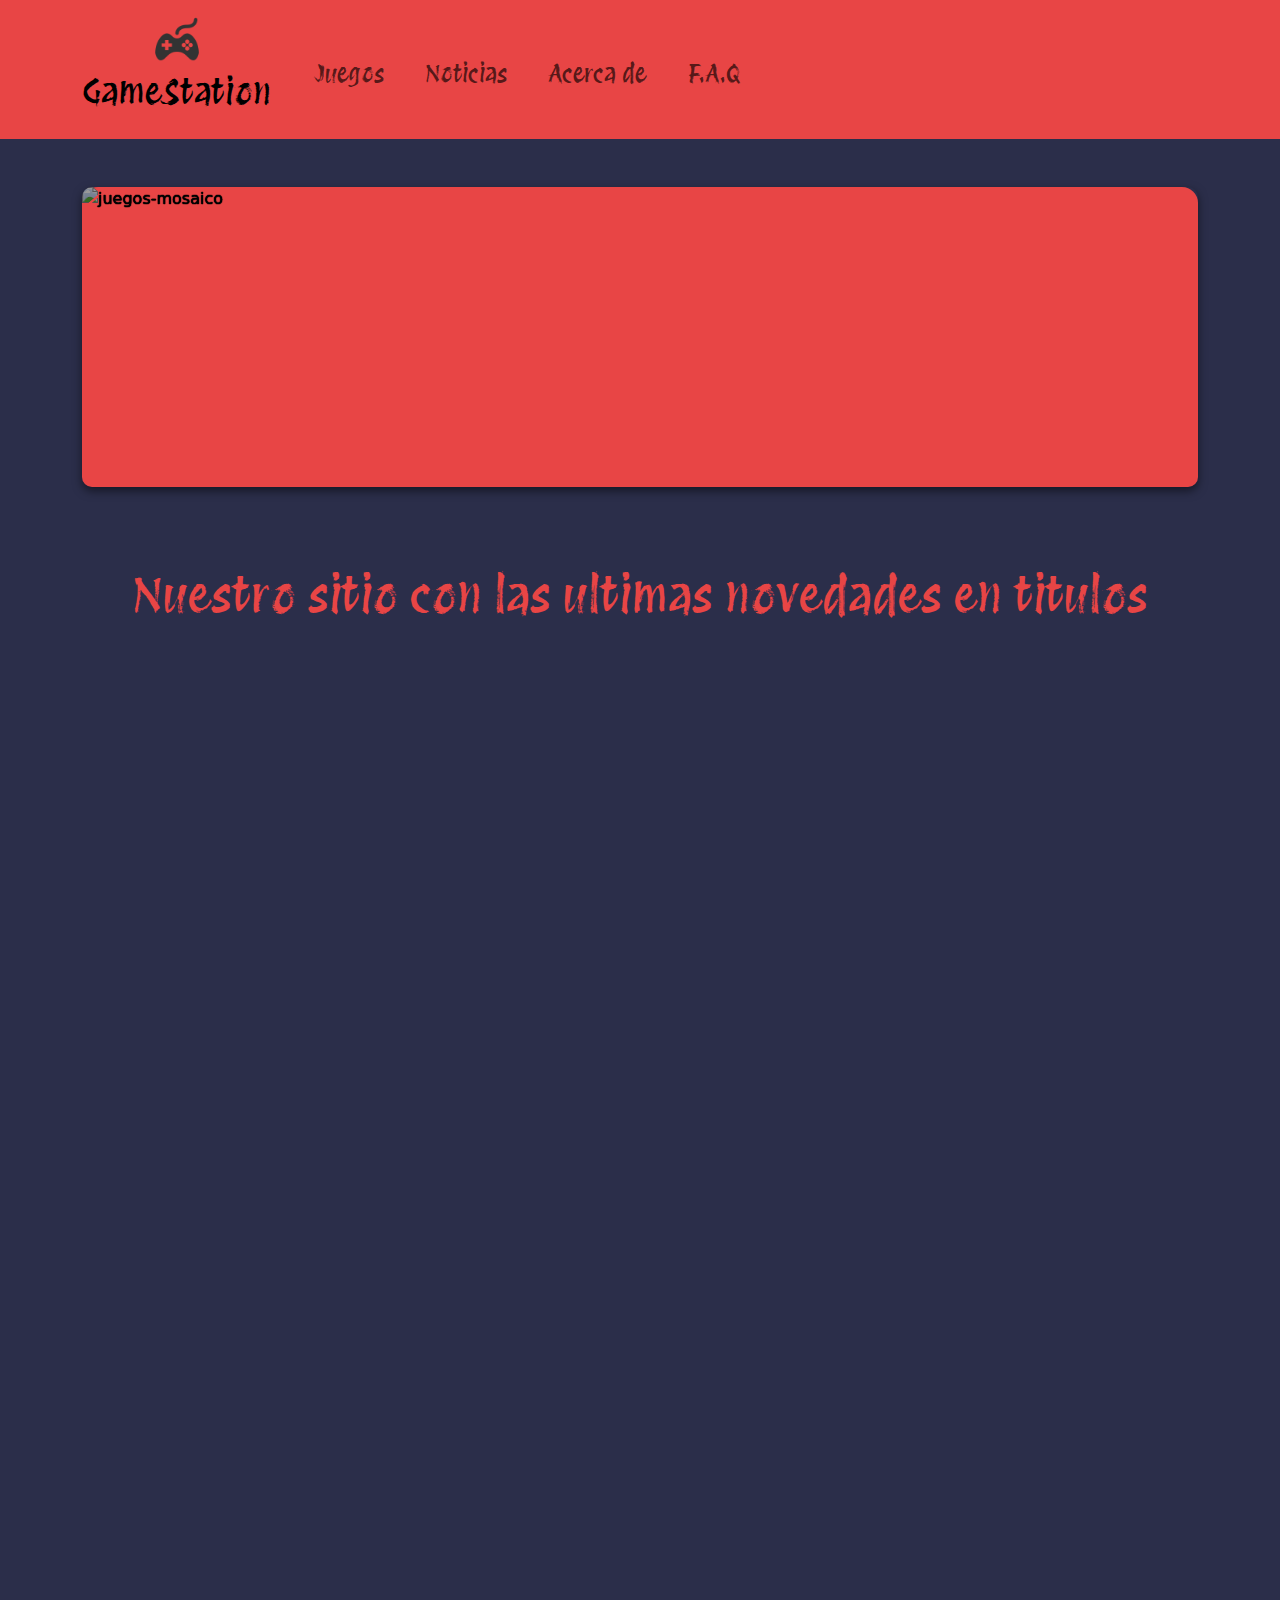
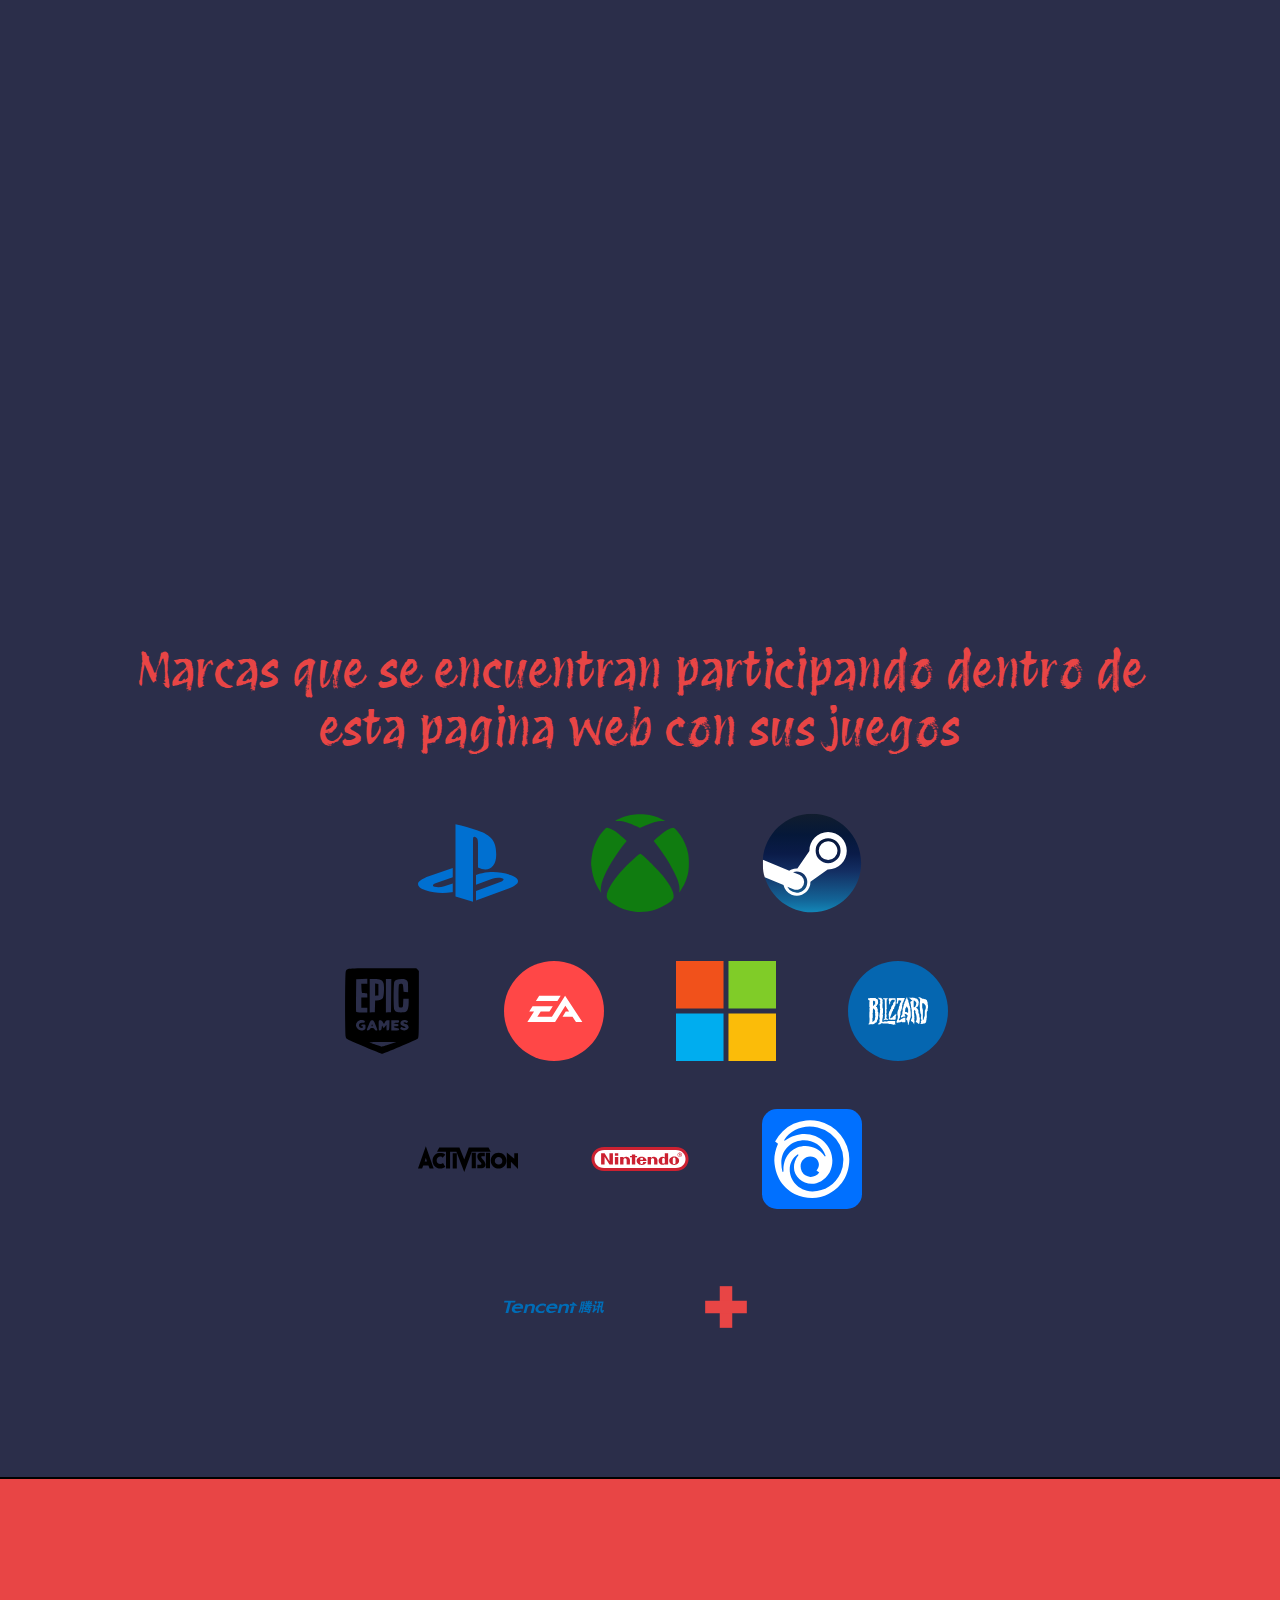
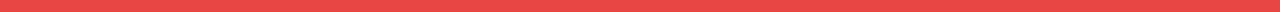
==== index.html @ c753f17c "Cambio de carousel en index, agregado nueva fuente y arreglos en games." ====
<!DOCTYPE html>
<html lang="en">

<head>
    <meta charset="UTF-8">
    <meta name="viewport" content="width=device-width, initial-scale=1.0">
    <link rel="stylesheet" href="colors.css" />
    <link href="https://cdn.jsdelivr.net/npm/bootstrap@5.3.3/dist/css/bootstrap.min.css" rel="stylesheet"
        integrity="sha384-QWTKZyjpPEjISv5WaRU9OFeRpok6YctnYmDr5pNlyT2bRjXh0JMhjY6hW+ALEwIH" crossorigin="anonymous">
    <link rel="preconnect" href="https://fonts.googleapis.com">
    <link rel="preconnect" href="https://fonts.gstatic.com" crossorigin>
    <link
        href="https://fonts.googleapis.com/css2?family=Bokor&family=Protest+Revolution&family=Rowdies:wght@300;400;700&display=swap"
        rel="stylesheet">
    <link rel="preconnect" href="https://fonts.googleapis.com">
    <link rel="preconnect" href="https://fonts.gstatic.com" crossorigin>
    <link
        href="https://fonts.googleapis.com/css2?family=Bokor&family=Nunito:ital,wght@0,200..1000;1,200..1000&family=Protest+Revolution&family=Rowdies:wght@300;400;700&display=swap"
        rel="stylesheet">
    <title>Principal</title>
</head>

<body>
    <header>
        <nav class="navbar navbar-expand-lg"
            style="background-color: var(--color-secondary); padding: 0px; padding-top: 10px;">
            <div class="container">
                <a class="navbar-brand" href="/">
                    <img src="img/gameIcon.png" alt="icon" width="50" height="50">
                    <p>GameStation</p>
                </a>
                <button class="navbar-toggler" type="button" data-bs-toggle="collapse"
                    data-bs-target="#navbarNavAltMarkup" aria-controls="navbarNavAltMarkup" aria-expanded="false"
                    aria-label="Toggle navigation">
                    <span class="navbar-toggler-icon"></span>
                </button>
                <div class="collapse navbar-collapse" id="navbarNavAltMarkup">
                    <div class="navbar-nav" style="gap: 25px;">
                        <a class="nav-link" aria-current="page" href="/games.html"> Juegos </a>
                        <a class="nav-link" href="/news.html"> Noticias </a>
                        <a class="nav-link" href="#">Acerca de</a>
                        <a class="nav-link" href="#">F.A.Q</a>
                    </div>
                </div>
            </div>
        </nav>
    </header>

    <main>
        <div class="container">
            <div class="main-container">
                <div id="carouselExampleSlidesOnly" class="carousel slide" data-bs-ride="carousel"
                    data-bs-interval="3000">

                    <div class="carousel-inner">
                        <div class="carousel-item active">
                            <div class="text-img-container">
                                <!-- Imagen (50%) -->
                                <img src="https://ik.imagekit.io/m3g4ID/1.jpeg?updatedAt=1732296100103"
                                    alt="juegos-mosaico">
                                <!-- Texto (50%) -->
                                <div class="content">
                                    <p class="carousel-textarea">Encuentra la información acerca de tus titulos
                                        favoritos e incluso mas actuales junto con toda las noticias diarias que salen
                                        en el mundo de los video juegos.</p>
                                    <div class="button-section">
                                        <button class="game-button">
                                            <a href="#noticias">Ver Noticias</a>
                                        </button>
                                    </div>
                                </div>
                            </div>
                        </div>
                        <div class="carousel-item">
                            <div class="text-img-container">
                                <img src="https://ik.imagekit.io/m3g4ID/Metaphor-ReFantazio-feature-2.jpg?updatedAt=1732296100268"
                                    alt="Metaphor-imagen">
                                <div class="content">
                                    <p class="carousel-textarea">Vuelve lo mejor de los videojuegos de rol con lugar en
                                        Reino Unido de Euchronia,
                                        un reino de fantasía medieval que refleja el mundo real contemporáneo, tras el
                                        asesinato de su antiguo Rey</p>
                                    <div class="button-section">
                                        <button class="game-button" data-slug="metaphor-refantazio">Ver
                                            detalles</button>
                                    </div>
                                </div>
                            </div>
                        </div>
                        <div class="carousel-item">
                            <div class="text-img-container">
                                <img src="https://ik.imagekit.io/m3g4ID/STALKER-2-Heart-of-Chornobyl-Review-PC.jpg?updatedAt=1732296100432"
                                    alt="Stalker-2-imagen">
                                <div class="content">
                                    <p class="carousel-textarea">Vuelve a encarnar a un stalker solitario explorando un
                                        mundo único y
                                        postapocalíptico en el que deberás decidir quién merece una bala en la sien o
                                        quién merece tu ayuda, la zona es un lugar peligroso y lleno de secretos por
                                        descubrir.</p>
                                    <div class="button-section">
                                        <button class="game-button" data-slug="stalker-2">Ver detalles</button>
                                    </div>
                                </div>
                            </div>
                        </div>
                    </div>

                    <div class="carousel-indicators">
                        <button type="button" data-bs-target="#carouselExampleIndicators" data-bs-slide-to="0"
                            class="active" aria-current="true" aria-label="Slide 1"></button>
                        <button type="button" data-bs-target="#carouselExampleIndicators" data-bs-slide-to="1"
                            aria-label="Slide 2"></button>
                        <button type="button" data-bs-target="#carouselExampleIndicators" data-bs-slide-to="2"
                            aria-label="Slide 3"></button>
                    </div>
                </div>

            </div>

            <div class="separate-container" id="noticias">
                <h1>Nuestro sitio con las ultimas novedades en titulos</h1>
            </div>

            <div class="row g-4">
                <div class="col-md-4 col-sm-6 fade-in-slide">
                    <a href="#" class="custom-card-link">
                        <div class="custom-card">
                            <img src="img/news/blackfriday.png" alt="black-friday">
                            <p>
                                <strong class="important-text">Se acercan ofertas infaltables.</strong>
                                las ofertas más esperadas de PlayStation para este Viernes Negro en EE.UU.
                            </p>
                            <h5>25 de noviembre de 2024</h5>
                        </div>
                    </a>
                </div>
                <div class="col-md-4 col-sm-6 fade-in-slide">
                    <a href="#" class="custom-card-link">
                        <div class="custom-card">
                            <img src="img/news/games_awards.png" alt="games-awards">
                            <p>
                                <strong class="important-text">¡The Games Awards!</strong>
                                El gran evento de videojuegos y premios, te contamos los grandes nominados.
                            </p>
                            <h5>19 de noviembre de 2024</h5>
                        </div>
                    </a>
                </div>
                <div class="col-md-4 col-sm-6 fade-in-slide">
                    <a href="#" class="custom-card-link">
                        <div class="custom-card">
                            <img src="img/news/flysim.png" alt="img-microsoft-fly-simulator">
                            <p>
                                <strong class="important-text">Ya esta disponible.</strong>
                                Llegó el el Flight Simulator 2024, más realista que nunca, y esto es lo que trae.
                            </p>
                            <h5>19 de noviembre de 2024</h5>
                        </div>
                    </a>
                </div>
                <div class="col-md-4 col-sm-6 fade-in-slide">
                    <a href="#" class="custom-card-link">
                        <div class="custom-card">
                            <img src="img/news/newsps5.png" alt="img-ps5">
                            <p>
                                <strong class="important-text">Proximamente.</strong>
                                Estos son los 20 nuevos juegos y 3 colores que llegan a la PlayStation 5.
                            </p>
                            <h5>25 de septiembre de 2024</h5>
                        </div>
                    </a>
                </div>
                <div class="col-md-4 col-sm-6 fade-in-slide">
                    <a href="#" class="custom-card-link">
                        <div class="custom-card">
                            <img src="img/news/astrobot.png" alt="img-astrobot">
                            <p>
                                <strong class="important-text">Lo ultimo de team Asobi.</strong>
                                Astro Bot en PlayStation 5: probamos el juego y dejamos nuestras impresiones.
                            </p>
                            <h5>10 de septiembre de 2024</h5>
                        </div>
                    </a>
                </div>
                <div class="col-md-4 col-sm-6 fade-in-slide">
                    <a href="#" class="custom-card-link">
                        <div class="custom-card">
                            <img src="img/news/echosofwisdom.png" alt="img-zelda-echosofwisdom">
                            <p>
                                <strong class="important-text">Adelanto.</strong>
                                The Legend of Zelda: Echoes of Wisdom: así será su mundo.
                            </p>
                            <h5>30 de agosto de 2024</h5>
                        </div>
                    </a>
                </div>
                <div class="col-md-4 col-sm-6 fade-in-slide">
                    <a href="#" class="custom-card-link">
                        <div class="custom-card">
                            <img src="img/news/starwars.png" alt="img-starwars-outlaws">
                            <p>
                                <strong class="important-text">Un despues de "él imperio contraataca".</strong>
                                Star Wars Outlaws: probamos el nuevo juego que te lleva directo a una galaxia muy lejana
                            </p>
                            <h5>27 de agosto de 2024</h5>
                        </div>
                    </a>
                </div>
                <div class="col-md-4 col-sm-6 fade-in-slide">
                    <a href="#" class="custom-card-link">
                        <div class="custom-card">
                            <img src="img/news/wukong.png" alt="img-black-mighty-wukong">
                            <p>
                                <strong class="important-text">Wukong de 2 millones.</strong>
                                Un juego chino rompió el récord histórico de jugadores simultáneos en Steam
                            </p>
                            <h5>20 de agosto de 2024</h5>
                        </div>
                    </a>
                </div>
                <div class="col-md-4 col-sm-6 fade-in-slide">
                    <a href="#" class="custom-card-link">
                        <div class="custom-card">
                            <img src="img/news/codbo6.png" alt="img-call-of-duty-bo6">
                            <p>
                                <strong class="important-text">GamePass dia 1.</strong>
                                El Call of Duty: Black Ops 6 estará disponible en Xbox Game Pass desde su debut
                            </p>
                            <h5>28 de mayo de 2024</h5>
                        </div>
                    </a>
                </div>
            </div>

            <div class="separate-container-2">
                <h2>Marcas que se encuentran participando dentro de esta pagina web con sus juegos</h2>
                <div class="company-icon">
                    <img src="img/playstation.svg" alt="playstation" width="100" height="100" />
                    <img src="img/xbox.svg" alt="discord" width="100" height="100" />
                    <img src="img/steam.svg" alt="steam" width="100" height="100" />
                </div>
                <div class="company-icon">
                    <img src="img/epic_games.svg" alt="epic_games" width="100" height="100" />
                    <img src="img/EA.svg" alt="electronic_arts" width="100" height="100" />
                    <img src="img/microsoft.svg" alt="microsoft" width="100" height="100" />
                    <img src="img/blizzard.svg" alt="blizzard_entertainment" width="100" height="100" />
                </div>
                <div class="company-icon">
                    <img src="img/activision.svg" alt="activision" width="100" height="100" />
                    <img src="img/nintendo.svg" alt="nintendo" width="100" height="100" />
                    <img src="img/ubi.svg" alt="ubisoft" width="100" height="100" />
                </div>
                <div class="company-icon">
                    <img src="img/tencent.svg" alt="tencent" width="100" height="100" />
                    <img src="img/plus.svg" alt="more" width="100" height="100" />
                </div>
            </div>
        </div>
    </main>

    <footer>

    </footer>

    <script src="https://cdnjs.cloudflare.com/ajax/libs/gsap/3.12.2/gsap.min.js"></script>

    <script src="https://cdn.jsdelivr.net/npm/@popperjs/core@2.11.8/dist/umd/popper.min.js"
        integrity="sha384-I7E8VVD/ismYTF4hNIPjVp/Zjvgyol6VFvRkX/vR+Vc4jQkC+hVqc2pM8ODewa9r"
        crossorigin="anonymous"></script>
    <script src="https://cdn.jsdelivr.net/npm/bootstrap@5.3.3/dist/js/bootstrap.bundle.min.js"
        integrity="sha384-YvpcrYf0tY3lHB60NNkmXc5s9fDVZLESaAA55NDzOxhy9GkcIdslK1eN7N6jIeHz"
        crossorigin="anonymous"></script>
    <script type="module" src="JS/getGameBySlug.js"></script>

</body>

</html>
---- colors.css ----
/*

<link rel="preconnect" href="https://fonts.googleapis.com">
<link rel="preconnect" href="https://fonts.gstatic.com" crossorigin>
<link href="https://fonts.googleapis.com/css2?family=Bokor&family=Nunito:ital,wght@0,200..1000;1,200..1000&family=Protest+Revolution&family=Rowdies:wght@300;400;700&display=swap" rel="stylesheet">

.rowdies-light {
  font-family: "Rowdies", serif;
  font-weight: 300;
  font-style: normal;
}

.rowdies-regular {
  font-family: "Rowdies", serif;
  font-weight: 400;
  font-style: normal;
}

.rowdies-bold {
  font-family: "Rowdies", serif;
  font-weight: 700;
  font-style: normal;
}


*/
:root {
  --color-primary: #2b2e4a;
  --color-secondary: #e84545;
  --color-tertiary: #903749;
  --color-quaternary: #53354a;
  margin: 0;
  padding: 0;
  box-sizing: border-box;
}

/* GLOBAL */

header {
  font-family: "Protest Revolution", sans-serif !important;
  font-weight: 400 !important;
  font-style: normal !important;
  font-size: 24px !important;
}

main {
  display: flex;
  align-items: center;
  flex-direction: column;
  width: 100%;
  min-height: 100vh;
  background-color: #2b2e4a;
  background-image: url("https://www.transparenttextures.com/patterns/asfalt-light.png");
}

footer {
  width: 100%;
  min-height: 15vh;
  background-color: var(--color-secondary);
  border-top: 2px solid black;
}

button {
  border: none;
  background-color: transparent !important;
}

/* INDEX */

.navbar {
  margin: 0 !important;
}

main .container {
  margin-top: 3rem !important;
  margin-bottom: 3rem !important;
  text-shadow: 0 0 1px black, 0 0 1px black, 0 0 1px black;
  color: black;
}

.container .navbar-brand {
  font-size: 35px !important;
  display: flex;
  flex-direction: column;
  align-items: center;
  margin-right: 35px !important;
}

.dropdown-menu {
  transition: all 1s ease-in-out;
}

.dropdown-item {
  transition: all 0.5s ease-in-out;
}

.dropdown-item:hover {
  background-color: #2b2e4a !important;
  color: white !important;
}

.main-container {
  position: relative;
  width: 100%;
  height: 300px;
  border-radius: 10px;
  box-shadow: 0 4px 10px rgba(0, 0, 0, 0.5);
  transition: all 0.4s ease-in-out;
  overflow: hidden;
}

.main-container:hover {
  box-shadow: 0 0 30px 15px rgba(232, 69, 69, 0.6);
  height: 400px;
  animation: glowPulse 2s infinite;
}

.custom-card {
  color: #e84545b7;
  border: 2px solid var(--color-secondary);
  border-radius: 8px;
  box-shadow: 0 4px 20px rgba(0, 0, 0, 0.7);
  text-align: center;
  transition: transform 0.2s ease-in-out, opacity 0.3s ease-in-out;
  overflow: hidden;
  margin: 10px;
  user-select: none;
  cursor: pointer;
  font-family: "Nunito", serif !important;
  font-optical-sizing: auto !important;
  font-weight: 400 !important;
  font-style: normal !important;
  font-size: 20px;
  height: 450px;
}

.custom-card-link {
  text-decoration: none;
  color: inherit;
  display: block;
}

.custom-card:hover {
  transform: scale(1.1);
  color: #e84545;
}

.custom-card img {
  max-width: 100%;
  height: auto;
  border-radius: 5px;
  margin-bottom: 10px;
  width: 415px;
}

.custom-card p {
  margin: 10px;
}

.custom-card h5 {
  color: grey;
  font-size: 14px;
  margin-top: 30px;
  margin-bottom: 0 !important;
}

.carousel-textarea {
  margin-bottom: 0 !important;
  padding: 0.8rem;
  font-family: "Nunito", serif !important;
  font-optical-sizing: auto !important;
  font-weight: 400 !important;
  font-style: normal !important;
  font-size: 18px;
}

.text-img-container {
  display: flex;
  align-items: center;
  justify-content: space-between;
  height: 400px;
  background-color: var(--color-secondary);
  border-radius: 16px;
}

.text-img-container img {
  position: absolute;
  top: 0;
  left: 0;
  width: 100%;
  height: 100%;
  object-fit: cover;
  filter: brightness(0.6);
}

.text-img-container .content {
  position: relative;
  display: flex;
  align-items: center;
  margin-top: auto;
  bottom: 0;
  z-index: 1;
  color: white;
  padding: 20px;
  font-family: "Nunito", serif !important;
  font-optical-sizing: auto;
  font-weight: 400;
  font-style: normal;
}

.separate-container {
  width: 100%;
  text-align: center;
  margin-bottom: 4.5rem;
  margin-top: 4.5rem;
  font-family: "Protest Revolution", sans-serif !important;
  font-weight: 400 !important;
  font-style: normal !important;
  font-size: 24px !important;
}

.separate-container-2 {
  width: 100%;
  text-align: center;
  margin-bottom: 4.5rem;
  margin-top: 4.5rem;
  font-family: "Protest Revolution", sans-serif !important;
  font-weight: 400 !important;
  font-style: normal !important;
  font-size: 24px !important;
}

.button-section {
  z-index: 2;
}

.button-section .game-button {
  font-family: "Nunito", serif !important;
  font-optical-sizing: auto !important;
  font-weight: 800 !important;
  font-style: normal !important;
  font-size: 20px;
  color: var(--color-secondary);
  border: 1px solid var(--color-secondary);
  padding: .45rem;
  border-radius: 10px;
}

.game-button a {
  text-decoration: none;
  color: var(--color-secondary);
}

.carousel-inner {
  user-select: none !important;
}

.separate-container-2 h2 {
  padding: 0.5rem;
  color: var(--color-secondary);
  text-shadow: -1px -1px 0 var(--color-primary),
    /* Sombra superior izquierda */ 1px -1px 0 var(--color-primary),
    /* Sombra superior derecha */ -1px 1px 0 var(--color-primary),
    /* Sombra inferior izquierda */ 1px 1px 0 var(--color-primary); /* Sombra inferior derecha */
  font-size: 3rem;
  margin-bottom: 2rem;
  user-select: none;
}

.separate-container h1 {
  padding: 0.5rem;
  color: var(--color-secondary);
  text-shadow: -1px -1px 0 var(--color-primary),
    /* Sombra superior izquierda */ 1px -1px 0 var(--color-primary),
    /* Sombra superior derecha */ -1px 1px 0 var(--color-primary),
    /* Sombra inferior izquierda */ 1px 1px 0 var(--color-primary); /* Sombra inferior derecha */
  user-select: none;
  font-size: 3rem;
}

.important-text {
  text-shadow: 0 0 2px black, 0 0 2px black, 0 0 2px black;
}

.fade-in-slide {
  opacity: 0;
  transform: translateY(50px);
  animation: fadeSlideIn 1s ease-out forwards;
}

.company-icon {
  display: flex;
  gap: 3em;
  justify-content: center;
  margin-top: 2em;
}

@keyframes glowPulse {
  0% {
    box-shadow: 0 0 20px 10px rgba(232, 69, 69, 0.4);
  }
  50% {
    box-shadow: 0 0 40px 20px rgba(232, 69, 69, 0.8);
  }
  100% {
    box-shadow: 0 0 20px 10px rgba(232, 69, 69, 0.4);
  }
}

@keyframes fadeSlideIn {
  from {
    opacity: 0;
    transform: translateY(150px);
  }
  to {
    opacity: 1;
    transform: translateY(0);
  }
}

/* Añade un retraso progresivo para los elementos */
.fade-in-slide:nth-child(1) {
  animation-delay: 0.2s;
}
.fade-in-slide:nth-child(2) {
  animation-delay: 0.4s;
}
.fade-in-slide:nth-child(3) {
  animation-delay: 0.6s;
}
.fade-in-slide:nth-child(4) {
  animation-delay: 0.8s;
}
.fade-in-slide:nth-child(5) {
  animation-delay: 1s;
}
.fade-in-slide:nth-child(6) {
  animation-delay: 1.2s;
}
.fade-in-slide:nth-child(7) {
  animation-delay: 1.4s;
}
.fade-in-slide:nth-child(8) {
  animation-delay: 1.6s;
}
.fade-in-slide:nth-child(9) {
  animation-delay: 1.8s;
}

/* GAMES */

.main {
  text-align: center;
  width: 100%;
  min-height: 100vh;
  background-color: #2b2e4a;
  background-image: url("https://www.transparenttextures.com/patterns/asfalt-light.png");
}

.game {
  margin: 20px;
  padding: 10px;
  border: 1px solid #ddd;
}

.game img {
  width: 100px;
  height: 100px;
  object-fit: cover;
}

.game-list {
  display: flex;
  flex-wrap: wrap;
  gap: 15px;
  max-width: 1200px;
  margin: 0 auto;
  padding: 20px;
  justify-content: center;
}

.game-card {
  transition: transform 0.3s ease, box-shadow 0.3s ease;
  border: none;
  overflow: hidden;
  position: relative;
  height: 100% !important;
}

.game-card .card-img {
  width: 100%;
  height: 200px;
  object-fit: cover;
  transition: transform 1s ease;
}

.game-card:hover {
  transform: perspective(1000px) rotateX(7deg) rotateY(-7deg);
  box-shadow: 0 15px 30px rgba(0, 0, 0, 0.4);
  cursor: pointer;
}

.game-card:hover .card-img {
  transform: scale(1.05);
}

.game-card .card-img {
  object-fit: cover;
  height: 100%;
  filter: brightness(70%);
}

.card-title {
  position: absolute;
  display: flex;
  justify-content: center;
  align-items: center;
  bottom: 0;
  left: 0;
  width: 100%;
  height: 100%;
  transform: translateY(100%);
  opacity: 0;
  font-size: 1.25rem;
  background-color: rgba(0, 0, 0, .4);
  padding: 5px 10px;
  border-radius: 5px;
  margin-bottom: 0 !important;
  transition: transform 0.3s ease, opacity 0.3s ease;
  font-family: "Nunito", serif !important;
  font-optical-sizing: auto;
  font-weight: 400;
  font-size: 24px;
  font-style: normal;
}

.card-img-overlay:hover .card-title {
  transform: translateY(0);
  opacity: 1;
}

/* GAME DETAILS */

.container .game-details-side {
  display: flex;
  justify-content: center;
  align-items: center;
  text-align: center;
  color: var(--color-secondary);
}

.card-body {
  display: flex;
  flex-direction: column;
  align-items: center;
}

.metacritic-media {
  padding: 1em;
  border-radius: 0.5em;
  border: 1px solid black;
}

.card-img-top {
  width: 600px !important;
  height: 400px;
}
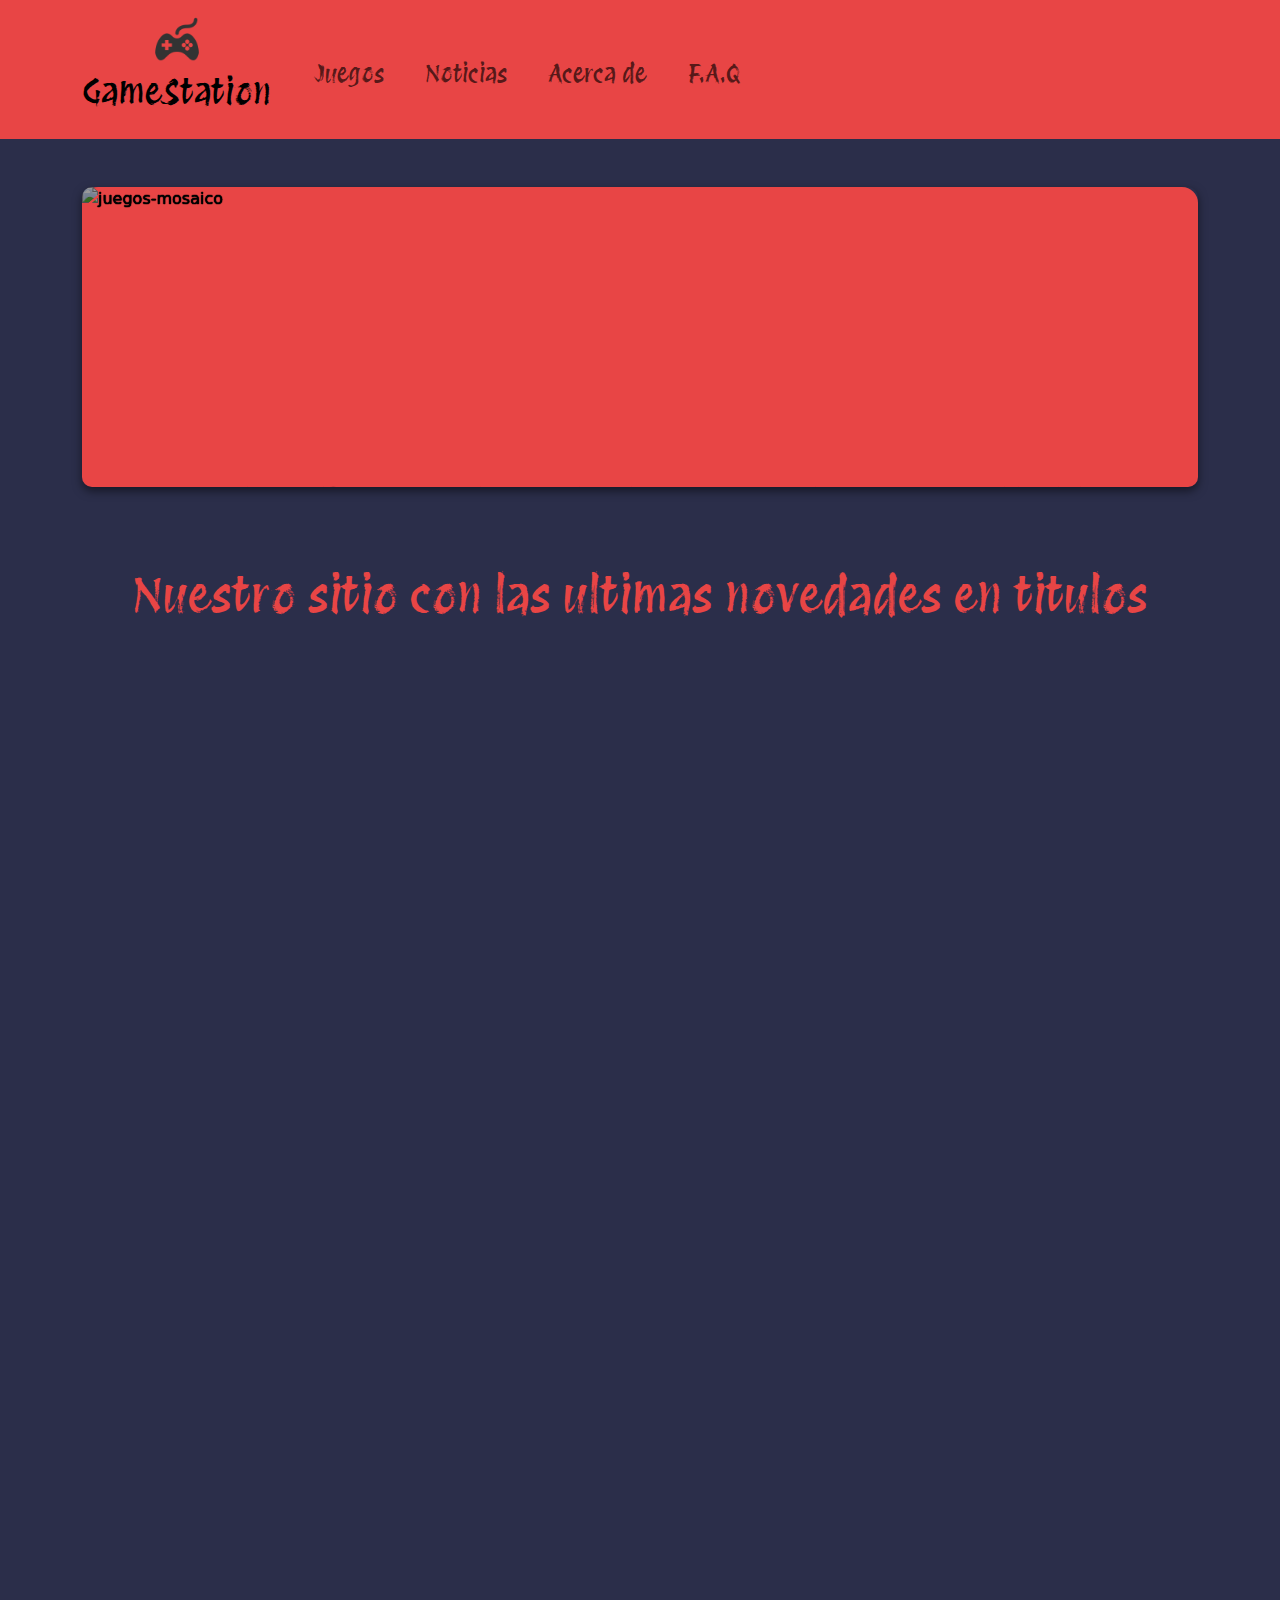
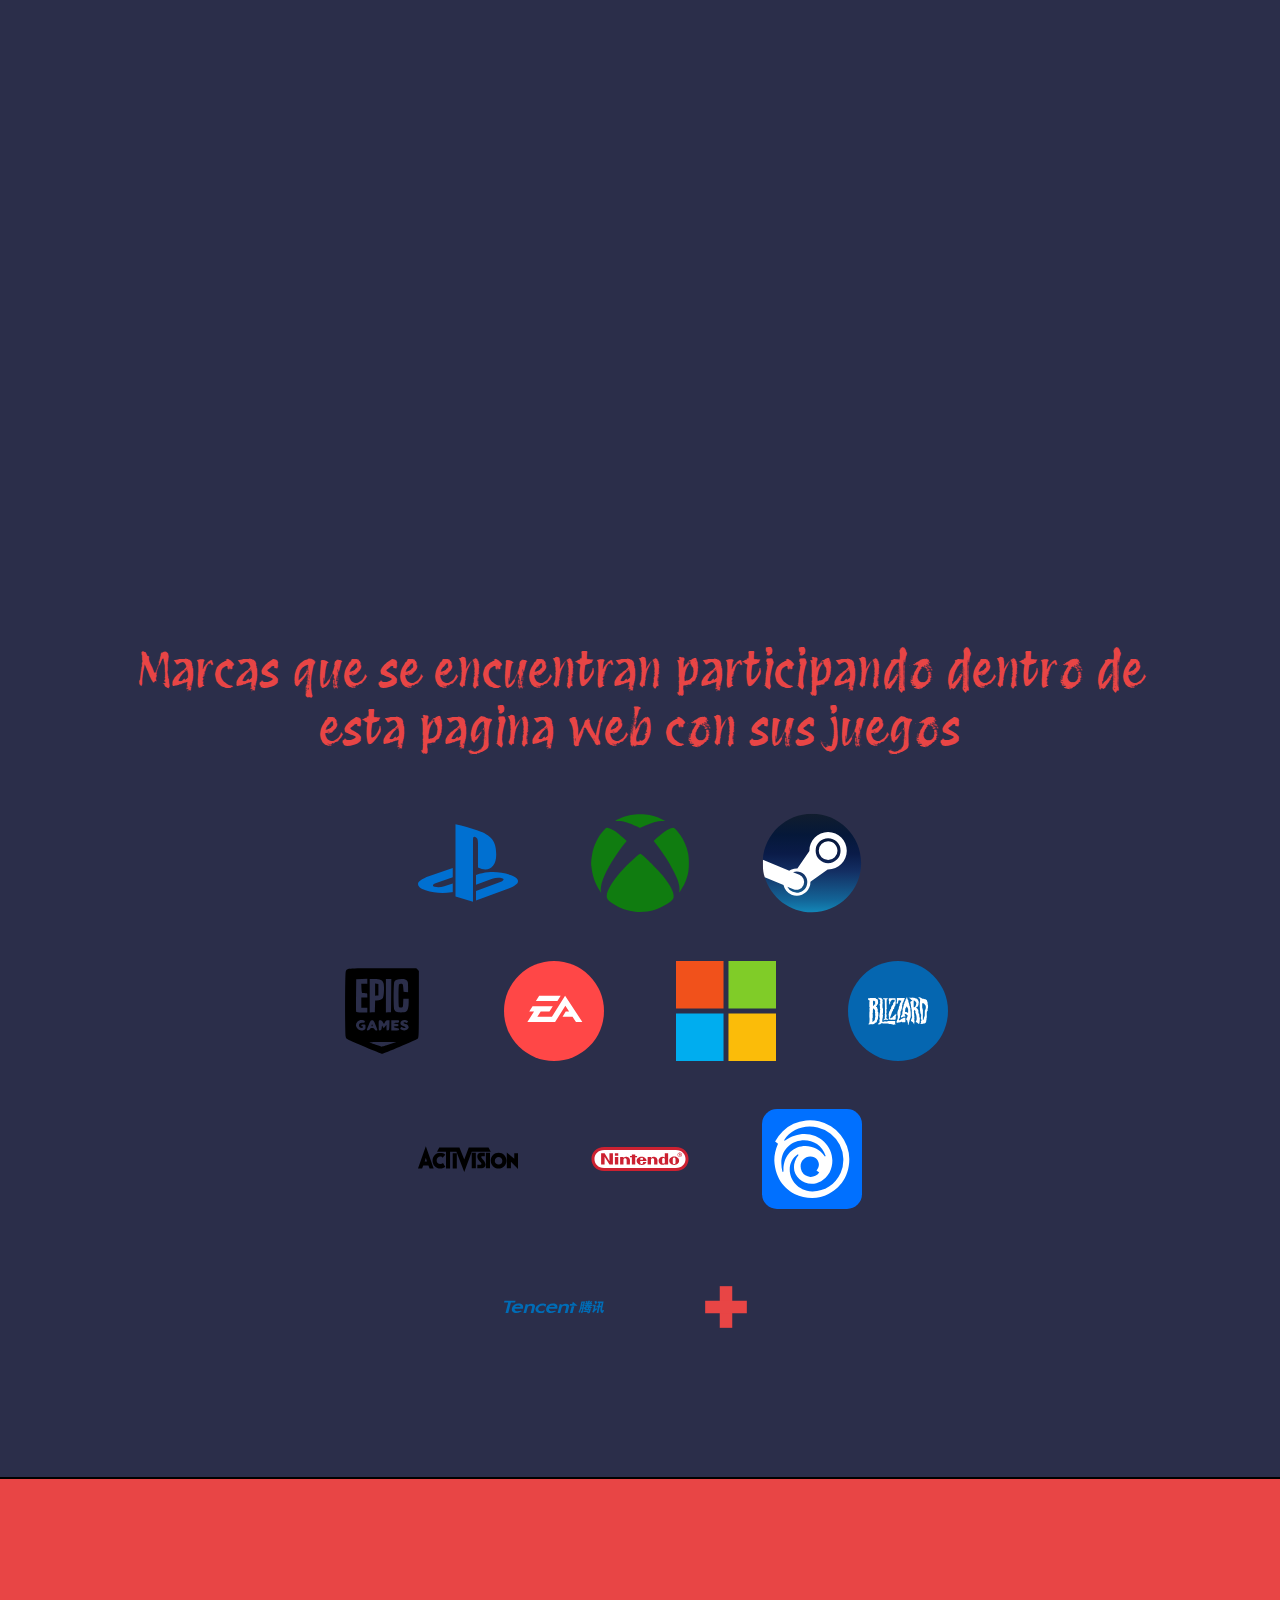
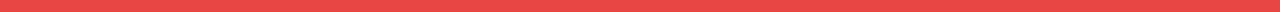
==== commit b565f712: "Cambios scripts con busqueda en input y cambios de estilos." ====
--- a/index.html
+++ b/index.html
@@ -65,7 +65,7 @@
                                         en el mundo de los video juegos.</p>
                                     <div class="button-section">
                                         <button class="game-button">
-                                            <a href="#noticias">Ver Noticias</a>
+                                            <a href="#noticias">VER MAS</a>
                                         </button>
                                     </div>
                                 </div>
@@ -81,8 +81,9 @@
                                         un reino de fantasía medieval que refleja el mundo real contemporáneo, tras el
                                         asesinato de su antiguo Rey</p>
                                     <div class="button-section">
-                                        <button class="game-button" data-slug="metaphor-refantazio">Ver
-                                            detalles</button>
+                                        <button class="game-button" data-slug="metaphor-refantazio">
+                                            <a href="#">VER MAS</a>
+                                        </button>
                                     </div>
                                 </div>
                             </div>
@@ -98,7 +99,9 @@
                                         quién merece tu ayuda, la zona es un lugar peligroso y lleno de secretos por
                                         descubrir.</p>
                                     <div class="button-section">
-                                        <button class="game-button" data-slug="stalker-2">Ver detalles</button>
+                                        <button class="game-button" data-slug="stalker-2">
+                                            <a href="#">VER MAS</a>
+                                        </button>
                                     </div>
                                 </div>
                             </div>
--- a/colors.css
+++ b/colors.css
@@ -166,12 +166,12 @@
 
 .carousel-textarea {
   margin-bottom: 0 !important;
-  padding: 0.8rem;
   font-family: "Nunito", serif !important;
   font-optical-sizing: auto !important;
-  font-weight: 400 !important;
+  font-weight: 800 !important;
   font-style: normal !important;
   font-size: 18px;
+  text-shadow: 0 0 2px black, 0 0 2px black, 0 0 2px black;
 }
 
 .text-img-container {
@@ -196,12 +196,13 @@
 .text-img-container .content {
   position: relative;
   display: flex;
-  align-items: center;
+  flex-direction: column;
+  align-items: end;
   margin-top: auto;
   bottom: 0;
   z-index: 1;
   color: white;
-  padding: 20px;
+  padding: 5px 50px 5px 50px;
   font-family: "Nunito", serif !important;
   font-optical-sizing: auto;
   font-weight: 400;
@@ -240,15 +241,21 @@
   font-weight: 800 !important;
   font-style: normal !important;
   font-size: 20px;
-  color: var(--color-secondary);
-  border: 1px solid var(--color-secondary);
-  padding: .45rem;
+  color: white;
+  padding: 0.45rem;
   border-radius: 10px;
 }
 
 .game-button a {
   text-decoration: none;
   color: var(--color-secondary);
+  text-shadow: 0 0 2px black, 0 0 2px black, 0 0 2px black;
+  transition: color 0.5s ease-in-out;
+}
+
+.game-button a:hover {
+  text-decoration: none;
+  color: white;
 }
 
 .carousel-inner {
@@ -357,6 +364,14 @@
   background-image: url("https://www.transparenttextures.com/patterns/asfalt-light.png");
 }
 
+.main h1 {
+  font-weight: 400 !important;
+  color: var(--color-secondary);
+  font-family: "Protest Revolution", sans-serif !important;
+  font-style: normal;
+  padding: 2rem;
+}
+
 .game {
   margin: 20px;
   padding: 10px;
@@ -422,7 +437,7 @@
   transform: translateY(100%);
   opacity: 0;
   font-size: 1.25rem;
-  background-color: rgba(0, 0, 0, .4);
+  background-color: rgba(0, 0, 0, 0.4);
   padding: 5px 10px;
   border-radius: 5px;
   margin-bottom: 0 !important;
@@ -465,3 +480,48 @@
   width: 600px !important;
   height: 400px;
 }
+
+.input-group {
+  position: relative;
+  display: flex;
+  width: 25% !important;
+  align-items: center;
+  margin: auto !important;
+  margin-bottom: 1rem !important;
+}
+
+@media (max-width: 768px) {
+  .separate-container h1 {
+    font-size: 2.5rem;
+  }
+
+  .separate-container-2 h2 {
+    font-size: 2.5rem;
+  }
+
+  .company-icon {
+    gap: 2em;
+    margin-top: 1em;
+  }
+
+  .company-icon img {
+    width: 75px;
+    height: 75px;
+  }
+}
+
+@media (max-width: 490px) {
+  .separate-container-2 h2 {
+    font-size: 2rem;
+  }
+
+  .company-icon {
+    gap: 1.5em;
+    margin-top: .5em;
+  }
+
+  .company-icon img {
+    width: 50px;
+    height: 50px;
+  }
+}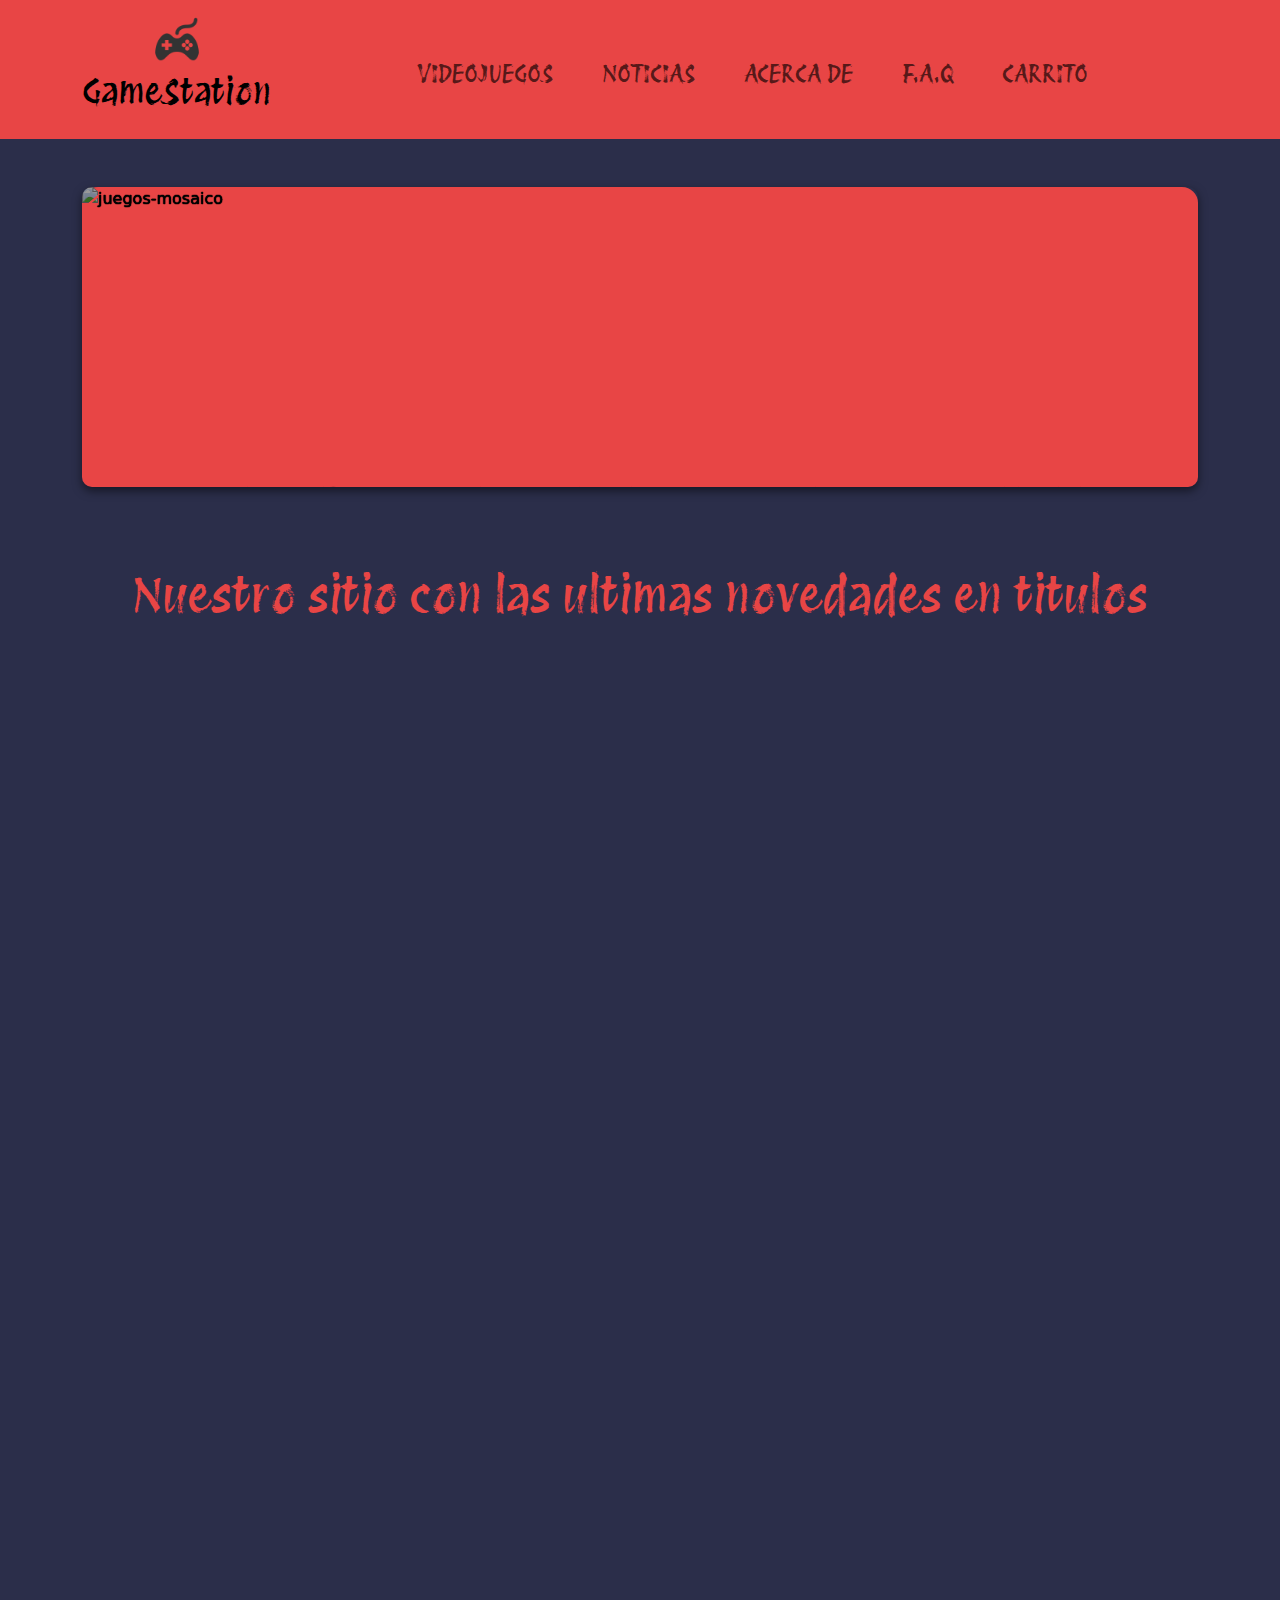
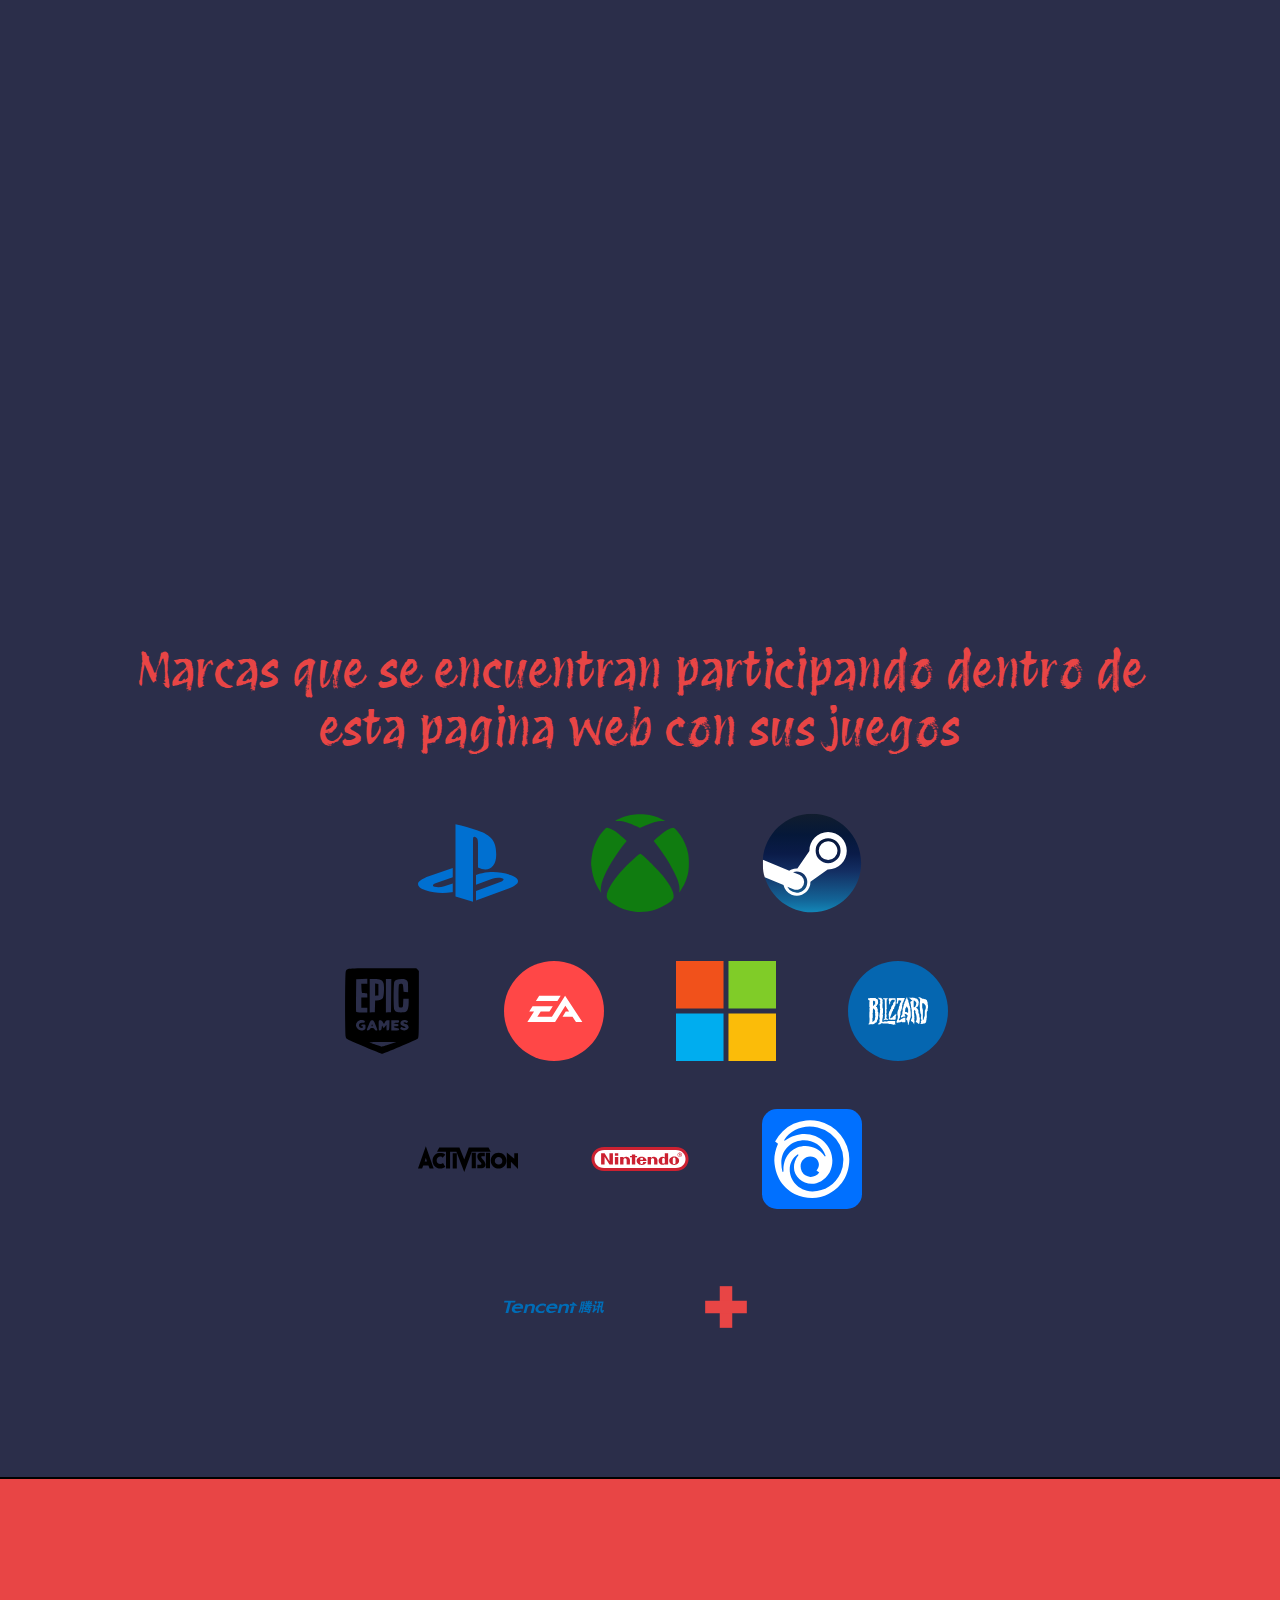
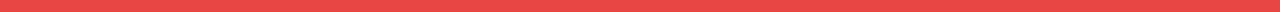
==== commit 37354f19: "Agregados iconos de cada pagina, cambios en js de detalles de juegos y cambios html" ====
--- a/index.html
+++ b/index.html
@@ -17,6 +17,7 @@
     <link
         href="https://fonts.googleapis.com/css2?family=Bokor&family=Nunito:ital,wght@0,200..1000;1,200..1000&family=Protest+Revolution&family=Rowdies:wght@300;400;700&display=swap"
         rel="stylesheet">
+        <link rel="icon" href="img/gameIcon.png" type="image/icon">
     <title>Principal</title>
 </head>
 
@@ -34,12 +35,13 @@
                     aria-label="Toggle navigation">
                     <span class="navbar-toggler-icon"></span>
                 </button>
-                <div class="collapse navbar-collapse" id="navbarNavAltMarkup">
-                    <div class="navbar-nav" style="gap: 25px;">
-                        <a class="nav-link" aria-current="page" href="/games.html"> Juegos </a>
-                        <a class="nav-link" href="/news.html"> Noticias </a>
-                        <a class="nav-link" href="#">Acerca de</a>
+                <div class="collapse navbar-collapse" id="navbarNavAltMarkup" style="justify-content: center;">
+                    <div class="navbar-nav" style="gap: 5rem;">
+                        <a class="nav-link" aria-current="page" href="/games.html"> VIDEOJUEGOS </a>
+                        <a class="nav-link" href="/news.html"> NOTICIAS </a>
+                        <a class="nav-link" href="#">ACERCA DE</a>
                         <a class="nav-link" href="#">F.A.Q</a>
+                        <button class="nav-link">CARRITO</button>
                     </div>
                 </div>
             </div>
--- a/colors.css
+++ b/colors.css
@@ -69,6 +69,10 @@
 
 .navbar {
   margin: 0 !important;
+}
+
+.nav-link:focus, .nav-link:hover {
+  color: white !important;
 }
 
 main .container {
@@ -425,40 +429,68 @@
   filter: brightness(70%);
 }
 
+.card-img-overlay {
+  position: relative;
+  display: flex;
+  flex-direction: column;
+  justify-content: center;
+  align-items: center;
+  overflow: hidden;
+  transition: background 0.4s ease-in-out;
+}
+
 .card-title {
-  position: absolute;
-  display: flex;
-  justify-content: center;
-  align-items: center;
-  bottom: 0;
-  left: 0;
-  width: 100%;
-  height: 100%;
+  position: relative;
   transform: translateY(100%);
   opacity: 0;
   font-size: 1.25rem;
-  background-color: rgba(0, 0, 0, 0.4);
-  padding: 5px 10px;
+  color: white;
+  padding: 10px 15px;
   border-radius: 5px;
-  margin-bottom: 0 !important;
+  margin-bottom: 10px;
+  font-family: "Nunito", serif !important;
+  font-weight: 400;
+  font-size: 22px;
+  font-style: normal;
   transition: transform 0.3s ease, opacity 0.3s ease;
+}
+
+.add-item-btn {
+  position: relative;
+  transform: translateY(100%);
+  opacity: 0;
+  padding: 10px 20px;
+  color: #fff;
+  border: none;
+  border-radius: 5px;
   font-family: "Nunito", serif !important;
-  font-optical-sizing: auto;
-  font-weight: 400;
-  font-size: 24px;
-  font-style: normal;
-}
-
-.card-img-overlay:hover .card-title {
+  font-weight: 300;
+  font-size: 16px;
+  font-style: normal;
+  border: 1px solid var(--color-secondary);
+  margin-top: 1.5rem;
+  transition: transform 0.3s ease, opacity 0.3s ease, color 0.3s ease;
+}
+
+.card-img-overlay:hover .card-title,
+.card-img-overlay:hover .add-item-btn {
   transform: translateY(0);
   opacity: 1;
 }
 
+.card-img-overlay:hover {
+  background-color: rgba(0, 0, 0, 0.3);
+}
+
+.add-item-btn:hover {
+  color: var(--color-secondary);
+}
+
 /* GAME DETAILS */
 
 .container .game-details-side {
   display: flex;
-  justify-content: center;
+  justify-content: space-around;
   align-items: center;
   text-align: center;
   color: var(--color-secondary);
@@ -466,8 +498,12 @@
 
 .card-body {
   display: flex;
+  flex: none !important;
   flex-direction: column;
   align-items: center;
+  gap: 15px;
+  font-family: "Nunito", serif !important;
+  font-style: normal;
 }
 
 .metacritic-media {
@@ -478,7 +514,60 @@
 
 .card-img-top {
   width: 600px !important;
-  height: 400px;
+  height: 500px !important;
+  object-fit: cover;
+  border-radius: 0.7rem;
+  transition: transform 0.3s ease-in-out;
+}
+
+.card-img-top:hover {
+  transform: scale(1.02);
+}
+
+.toggle-btn {
+  color: var(--color-secondary) !important;
+  text-shadow: 0 0 1px black, 0 0 1px black, 0 0 1px black;
+}
+
+.description {
+  display: flex;
+  max-width: 800px;
+  flex-direction: column;
+  align-items: center;
+  margin: auto;
+  margin-top: 3rem !important;
+}
+
+.description h2 {
+  color: var(--color-secondary);
+}
+
+.description-text {
+  text-align: center;
+  overflow: hidden;
+  display: -webkit-box;
+  -webkit-line-clamp: 3;
+  -webkit-box-orient: vertical;
+  text-overflow: ellipsis;
+  line-height: 1.5rem;
+  max-height: 600px !important;
+  transition: all 0.3s ease-in-out;
+  color: var(--color-secondary);
+  font-weight: 600;
+}
+
+.toggle-btn {
+  background-color: #007bff;
+  color: white;
+  border: none;
+  padding: 0.5rem 1rem;
+  margin-top: 1rem;
+  cursor: pointer;
+  border-radius: 5px;
+}
+
+.toggle-btn:hover {
+  background-color: #0056b3;
 }
 
 .input-group {
@@ -488,6 +577,73 @@
   align-items: center;
   margin: auto !important;
   margin-bottom: 1rem !important;
+}
+
+.input-group .form-control {
+  border-color: var(--color-secondary);
+}
+
+.input-group .btn {
+  border-color: var(--color-secondary);
+  color: var(--color-secondary) !important;
+}
+
+.input-group .form-control:focus {
+  border-color: var(--color-secondary);
+  box-shadow: 0 0 5px rgba(232, 69, 69, 0.7);
+}
+
+.input-group .btn:hover {
+  color: #ffffff !important;
+  border-top-color: #ffffff;
+  border-bottom-color: #ffffff;
+  border-right-color: #ffffff;
+}
+
+.pagination-section {
+  display: flex;
+  align-items: center;
+  justify-content: center;
+  margin-bottom: 2rem;
+  gap: 25px;
+}
+
+.page-btn {
+  font-weight: 400 !important;
+  color: var(--color-secondary);
+  font-family: "Protest Revolution", sans-serif !important;
+  font-style: normal;
+  font-size: 1.5rem;
+  transition: color 0.3s ease-in-out;
+}
+
+.page-btn:hover {
+  color: white;
+}
+
+.pagination {
+  font-weight: 400 !important;
+  color: var(--color-primary);
+  font-family: "Protest Revolution", sans-serif !important;
+  font-style: normal;
+  font-size: 1.5rem;
+  padding: 0 10px 0 10px !important;
+  background-color: white;
+  border-radius: 5px;
+  user-select: none;
+}
+
+@media (max-width: 1400px) {
+  .navbar-nav {
+    gap: 2rem !important;
+  }
+}
+
+@media (max-width: 992px) {
+  .navbar-nav {
+    align-items: center;
+    gap: 1rem !important;
+  }
 }
 
 @media (max-width: 768px) {
@@ -517,11 +673,11 @@
 
   .company-icon {
     gap: 1.5em;
-    margin-top: .5em;
+    margin-top: 0.5em;
   }
 
   .company-icon img {
     width: 50px;
     height: 50px;
   }
-}+}
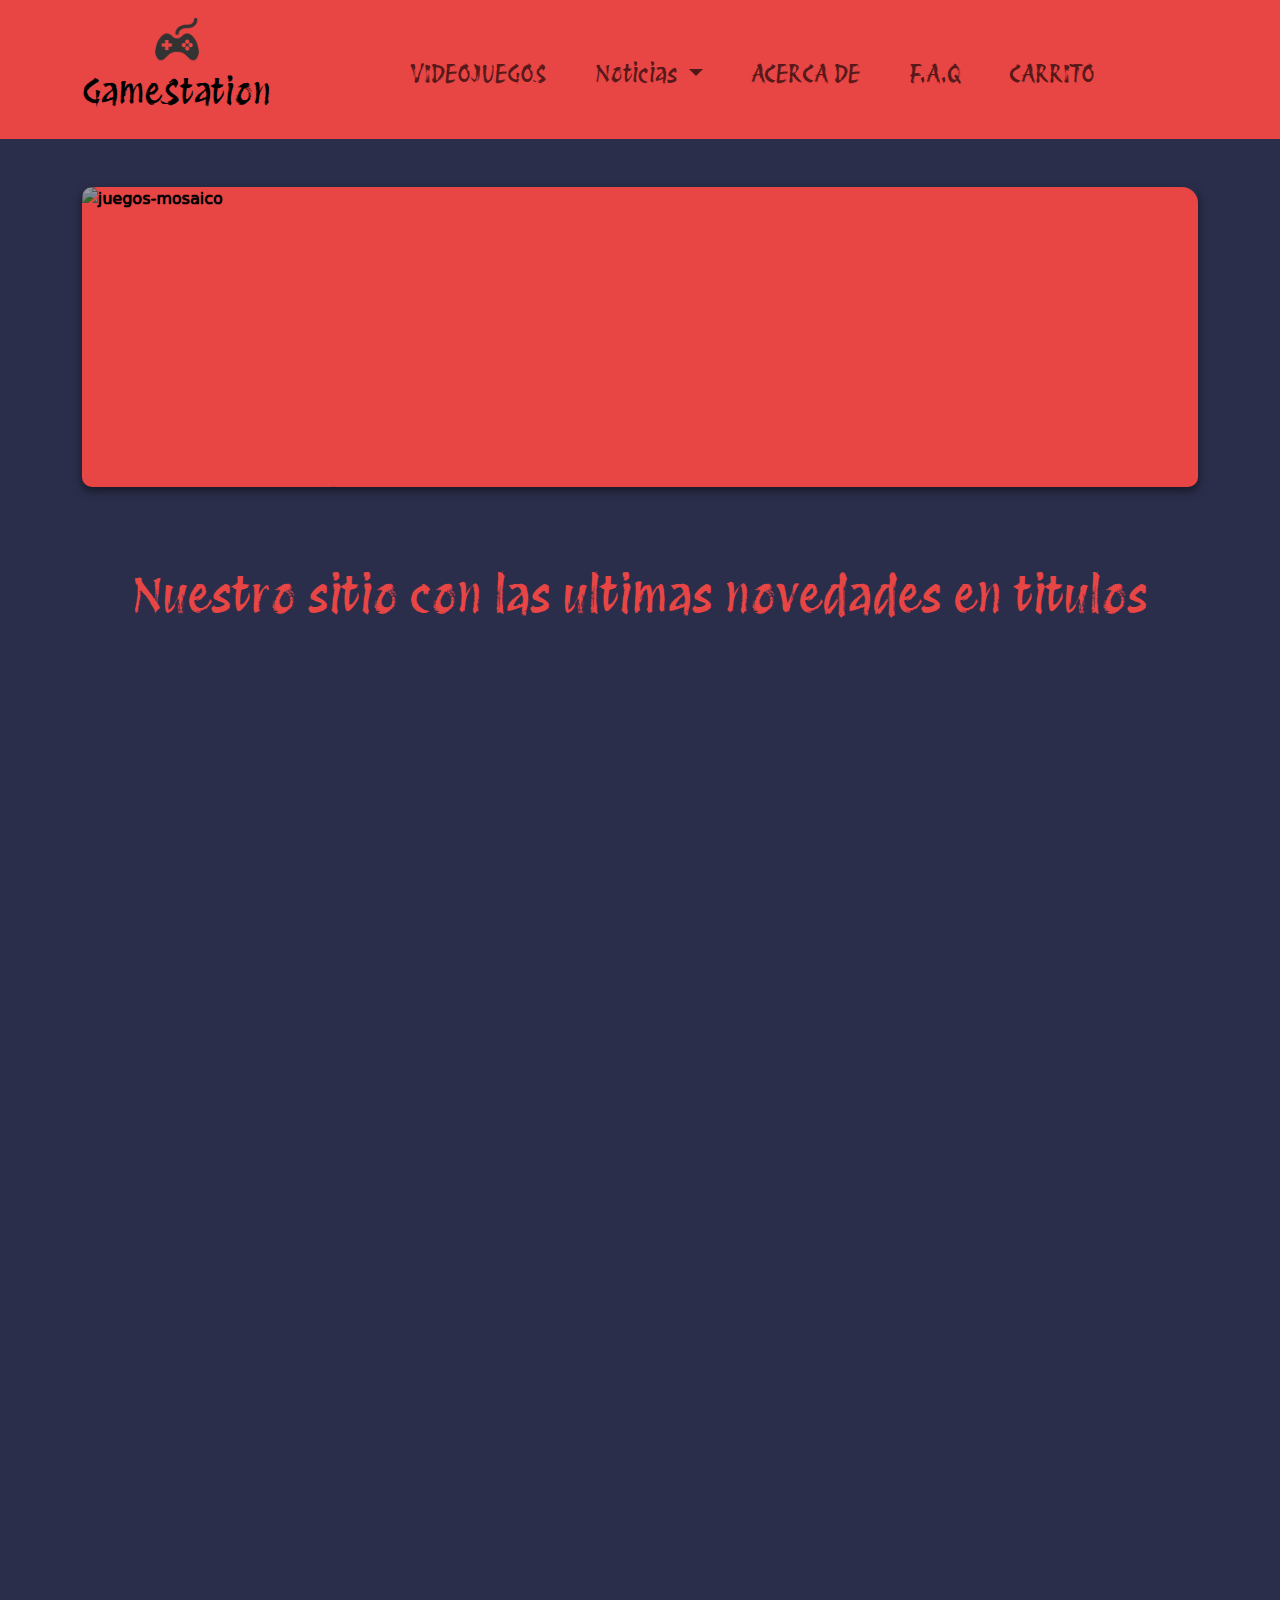
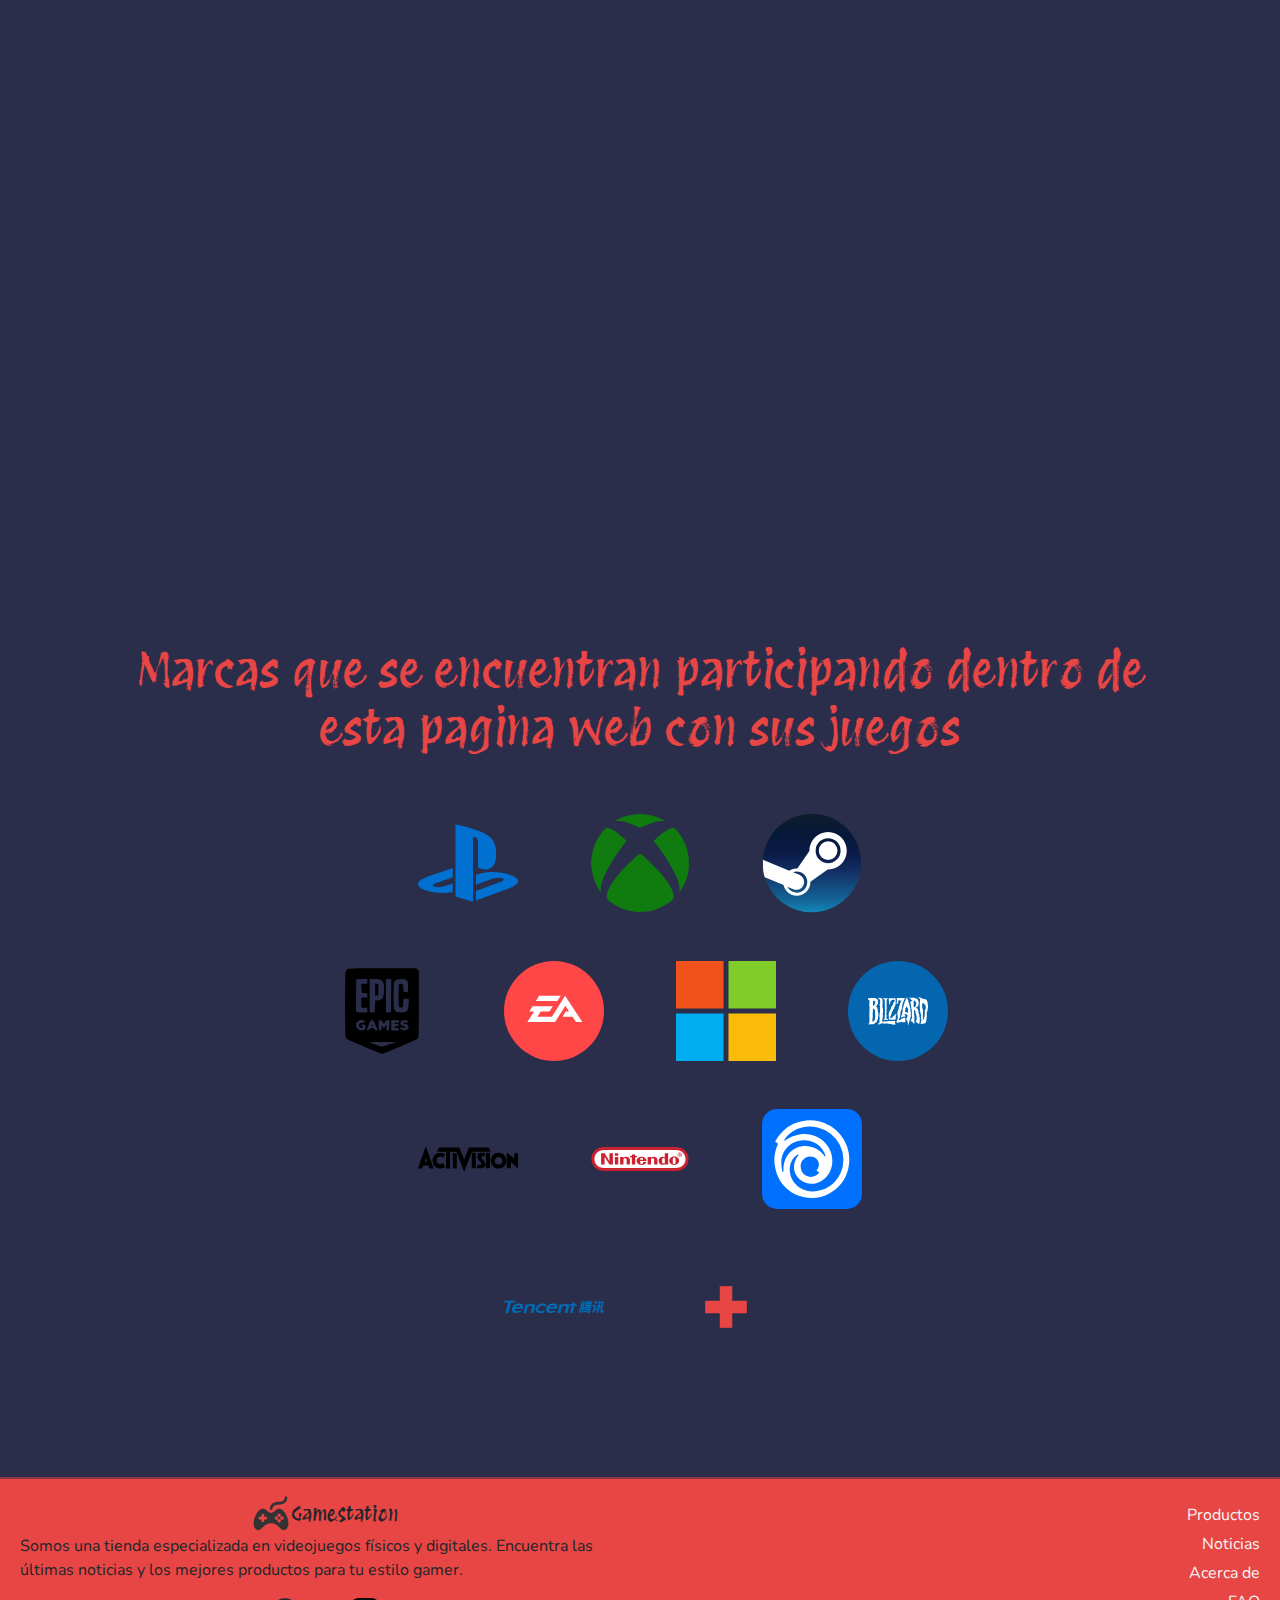
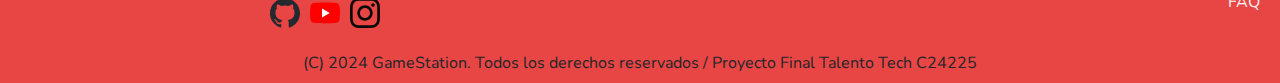
==== commit 592bf58b: "Guardado cambios en cada seccion, agregado JSON, README, nuevas imagenes y cambios en JS" ====
--- a/index.html
+++ b/index.html
@@ -4,7 +4,7 @@
 <head>
     <meta charset="UTF-8">
     <meta name="viewport" content="width=device-width, initial-scale=1.0">
-    <link rel="stylesheet" href="colors.css" />
+    <link rel="stylesheet" href="style.css" />
     <link href="https://cdn.jsdelivr.net/npm/bootstrap@5.3.3/dist/css/bootstrap.min.css" rel="stylesheet"
         integrity="sha384-QWTKZyjpPEjISv5WaRU9OFeRpok6YctnYmDr5pNlyT2bRjXh0JMhjY6hW+ALEwIH" crossorigin="anonymous">
     <link rel="preconnect" href="https://fonts.googleapis.com">
@@ -17,7 +17,7 @@
     <link
         href="https://fonts.googleapis.com/css2?family=Bokor&family=Nunito:ital,wght@0,200..1000;1,200..1000&family=Protest+Revolution&family=Rowdies:wght@300;400;700&display=swap"
         rel="stylesheet">
-        <link rel="icon" href="img/gameIcon.png" type="image/icon">
+    <link rel="icon" href="img/gameIcon.png" type="image/icon">
     <title>Principal</title>
 </head>
 
@@ -38,10 +38,20 @@
                 <div class="collapse navbar-collapse" id="navbarNavAltMarkup" style="justify-content: center;">
                     <div class="navbar-nav" style="gap: 5rem;">
                         <a class="nav-link" aria-current="page" href="/games.html"> VIDEOJUEGOS </a>
-                        <a class="nav-link" href="/news.html"> NOTICIAS </a>
-                        <a class="nav-link" href="#">ACERCA DE</a>
-                        <a class="nav-link" href="#">F.A.Q</a>
-                        <button class="nav-link">CARRITO</button>
+                        <li class="nav-item dropdown">
+                            <a class="nav-link dropdown-toggle" href="#" role="button" data-bs-toggle="dropdown"
+                                aria-expanded="false">
+                                Noticias
+                            </a>
+                            <ul class="dropdown-menu">
+                                <li><a class="dropdown-item" href="/news.html?id=1"> Ultima Noticia </a></li>
+                                <li><a class="dropdown-item" href="/news.html?id=8"> Wukong: Lo mas vendido </a></li>
+                                <li><a class="dropdown-item" href="/news.html?id=3"> Flight Simulator </a></li>
+                            </ul>
+                        </li>
+                        <a class="nav-link" href="/about.html"> ACERCA DE </a>
+                        <a class="nav-link" href="/FAQ.html"> F.A.Q </a>
+                        <button class="nav-link" id="cart-show"> CARRITO </button>
                     </div>
                 </div>
             </div>
@@ -57,10 +67,8 @@
                     <div class="carousel-inner">
                         <div class="carousel-item active">
                             <div class="text-img-container">
-                                <!-- Imagen (50%) -->
                                 <img src="https://ik.imagekit.io/m3g4ID/1.jpeg?updatedAt=1732296100103"
                                     alt="juegos-mosaico">
-                                <!-- Texto (50%) -->
                                 <div class="content">
                                     <p class="carousel-textarea">Encuentra la información acerca de tus titulos
                                         favoritos e incluso mas actuales junto con toda las noticias diarias que salen
@@ -128,9 +136,10 @@
 
             <div class="row g-4">
                 <div class="col-md-4 col-sm-6 fade-in-slide">
-                    <a href="#" class="custom-card-link">
-                        <div class="custom-card">
-                            <img src="img/news/blackfriday.png" alt="black-friday">
+                    <a href="/news.html?id=1" class="custom-card-link">
+                        <div class="custom-card">
+                            <img src="https://ik.imagekit.io/m3g4ID/News/blackfriday.png?updatedAt=1734633984892"
+                                alt="black-friday">
                             <p>
                                 <strong class="important-text">Se acercan ofertas infaltables.</strong>
                                 las ofertas más esperadas de PlayStation para este Viernes Negro en EE.UU.
@@ -140,9 +149,10 @@
                     </a>
                 </div>
                 <div class="col-md-4 col-sm-6 fade-in-slide">
-                    <a href="#" class="custom-card-link">
-                        <div class="custom-card">
-                            <img src="img/news/games_awards.png" alt="games-awards">
+                    <a href="/news.html?id=2" class="custom-card-link">
+                        <div class="custom-card">
+                            <img src="https://ik.imagekit.io/m3g4ID/News/games_awards.png?updatedAt=1734633984849"
+                                alt="games-awards">
                             <p>
                                 <strong class="important-text">¡The Games Awards!</strong>
                                 El gran evento de videojuegos y premios, te contamos los grandes nominados.
@@ -152,9 +162,10 @@
                     </a>
                 </div>
                 <div class="col-md-4 col-sm-6 fade-in-slide">
-                    <a href="#" class="custom-card-link">
-                        <div class="custom-card">
-                            <img src="img/news/flysim.png" alt="img-microsoft-fly-simulator">
+                    <a href="/news.html?id=3" class="custom-card-link">
+                        <div class="custom-card">
+                            <img src="https://ik.imagekit.io/m3g4ID/News/flysim.png?updatedAt=1734633985247"
+                                alt="img-microsoft-fly-simulator">
                             <p>
                                 <strong class="important-text">Ya esta disponible.</strong>
                                 Llegó el el Flight Simulator 2024, más realista que nunca, y esto es lo que trae.
@@ -164,9 +175,10 @@
                     </a>
                 </div>
                 <div class="col-md-4 col-sm-6 fade-in-slide">
-                    <a href="#" class="custom-card-link">
-                        <div class="custom-card">
-                            <img src="img/news/newsps5.png" alt="img-ps5">
+                    <a href="/news.html?id=4" class="custom-card-link">
+                        <div class="custom-card">
+                            <img src="https://ik.imagekit.io/m3g4ID/News/newsps5.png?updatedAt=1734633985049"
+                                alt="img-ps5">
                             <p>
                                 <strong class="important-text">Proximamente.</strong>
                                 Estos son los 20 nuevos juegos y 3 colores que llegan a la PlayStation 5.
@@ -176,9 +188,10 @@
                     </a>
                 </div>
                 <div class="col-md-4 col-sm-6 fade-in-slide">
-                    <a href="#" class="custom-card-link">
-                        <div class="custom-card">
-                            <img src="img/news/astrobot.png" alt="img-astrobot">
+                    <a href="/news.html?id=5" class="custom-card-link">
+                        <div class="custom-card">
+                            <img src="https://ik.imagekit.io/m3g4ID/News/astrobot.png?updatedAt=1734633985067"
+                                alt="img-astrobot">
                             <p>
                                 <strong class="important-text">Lo ultimo de team Asobi.</strong>
                                 Astro Bot en PlayStation 5: probamos el juego y dejamos nuestras impresiones.
@@ -188,9 +201,10 @@
                     </a>
                 </div>
                 <div class="col-md-4 col-sm-6 fade-in-slide">
-                    <a href="#" class="custom-card-link">
-                        <div class="custom-card">
-                            <img src="img/news/echosofwisdom.png" alt="img-zelda-echosofwisdom">
+                    <a href="/news.html?id=6" class="custom-card-link">
+                        <div class="custom-card">
+                            <img src="https://ik.imagekit.io/m3g4ID/News/echosofwisdom.png?updatedAt=1734633985171"
+                                alt="img-zelda-echosofwisdom">
                             <p>
                                 <strong class="important-text">Adelanto.</strong>
                                 The Legend of Zelda: Echoes of Wisdom: así será su mundo.
@@ -200,9 +214,10 @@
                     </a>
                 </div>
                 <div class="col-md-4 col-sm-6 fade-in-slide">
-                    <a href="#" class="custom-card-link">
-                        <div class="custom-card">
-                            <img src="img/news/starwars.png" alt="img-starwars-outlaws">
+                    <a href="/news.html?id=7" class="custom-card-link">
+                        <div class="custom-card">
+                            <img src="https://ik.imagekit.io/m3g4ID/News/starwars.png?updatedAt=1734633985129"
+                                alt="img-starwars-outlaws">
                             <p>
                                 <strong class="important-text">Un despues de "él imperio contraataca".</strong>
                                 Star Wars Outlaws: probamos el nuevo juego que te lleva directo a una galaxia muy lejana
@@ -212,9 +227,10 @@
                     </a>
                 </div>
                 <div class="col-md-4 col-sm-6 fade-in-slide">
-                    <a href="#" class="custom-card-link">
-                        <div class="custom-card">
-                            <img src="img/news/wukong.png" alt="img-black-mighty-wukong">
+                    <a href="/news.html?id=8" class="custom-card-link">
+                        <div class="custom-card">
+                            <img src="https://ik.imagekit.io/m3g4ID/News/wukong.png?updatedAt=1734633985017"
+                                alt="img-black-mighty-wukong">
                             <p>
                                 <strong class="important-text">Wukong de 2 millones.</strong>
                                 Un juego chino rompió el récord histórico de jugadores simultáneos en Steam
@@ -224,9 +240,10 @@
                     </a>
                 </div>
                 <div class="col-md-4 col-sm-6 fade-in-slide">
-                    <a href="#" class="custom-card-link">
-                        <div class="custom-card">
-                            <img src="img/news/codbo6.png" alt="img-call-of-duty-bo6">
+                    <a href="/news.html?id=9" class="custom-card-link">
+                        <div class="custom-card">
+                            <img src="https://ik.imagekit.io/m3g4ID/News/codbo6.png?updatedAt=1734633985005"
+                                alt="img-call-of-duty-bo6">
                             <p>
                                 <strong class="important-text">GamePass dia 1.</strong>
                                 El Call of Duty: Black Ops 6 estará disponible en Xbox Game Pass desde su debut
@@ -263,19 +280,65 @@
         </div>
     </main>
 
-    <footer>
-
+    <footer class="footer">
+        <div class="footer-container">
+            <div class="footer-info">
+                <div class="title-footer">
+                    <img src="img/gameIcon.png" alt="icon" width="40" height="40">
+                    <p>GameStation</p>
+                </div>
+                <p>
+                    Somos una tienda especializada en videojuegos físicos y digitales.
+                    Encuentra las últimas noticias y los mejores productos para tu estilo gamer.
+                </p>
+                <div class="social-media">
+                    <a href="https://github.com/Nico96C/Proyecto-Final" target="_blank"><img
+                            src="img/footer-icons/Github_light.svg" alt="repositorio-Github" width="30"
+                            height="30" /></a>
+                    <a href="https://www.youtube.com/@nicolasfernandez8400" target="_blank"><img
+                            src="img/footer-icons/youtube.svg" alt="youtube-channel" width="30" height="30" /></a>
+                    <a href="https://www.instagram.com/megabits96/" target="_blank"><img
+                            src="img/footer-icons/Instagram_light.svg" alt="instagram" width="30" height="30" /></a>
+                </div>
+            </div>
+
+            <nav class="footer-nav">
+                <ul>
+                    <li><a href="/games.html">Productos</a></li>
+                    <li><a href="/news.html">Noticias</a></li>
+                    <li><a href="/about.html">Acerca de</a></li>
+                    <li><a href="/FAQ.html">FAQ</a></li>
+                </ul>
+            </nav>
+        </div>
     </footer>
-
-    <script src="https://cdnjs.cloudflare.com/ajax/libs/gsap/3.12.2/gsap.min.js"></script>
+    <div class="talento-tech"> (C) 2024 GameStation. Todos los derechos reservados / Proyecto Final Talento Tech C24225
+    </div>
+
+    <div id="overlay" class="overlay"></div>
+    <div id="sidebar" class="sidebar">
+        <h2>Carrito de Compras</h2>
+        <div id="cart-items" class="cart-items"></div>
+        <p id="items-quantity" class="items-quantity"></p>
+        <div class="bottom-container">
+            <button id="close-sidebar" class="sidebar-close">Cerrar</button>
+            <div class="final-price-container">
+                <p id="price-total" class="price"></p>
+                <button id="pay-items" class="pay-btn"> PAGAR </button>
+            </div>
+        </div>
+    </div>
 
     <script src="https://cdn.jsdelivr.net/npm/@popperjs/core@2.11.8/dist/umd/popper.min.js"
         integrity="sha384-I7E8VVD/ismYTF4hNIPjVp/Zjvgyol6VFvRkX/vR+Vc4jQkC+hVqc2pM8ODewa9r"
         crossorigin="anonymous"></script>
+
     <script src="https://cdn.jsdelivr.net/npm/bootstrap@5.3.3/dist/js/bootstrap.bundle.min.js"
         integrity="sha384-YvpcrYf0tY3lHB60NNkmXc5s9fDVZLESaAA55NDzOxhy9GkcIdslK1eN7N6jIeHz"
         crossorigin="anonymous"></script>
+        <script src="https://cdn.jsdelivr.net/npm/sweetalert2@11"></script>
     <script type="module" src="JS/getGameBySlug.js"></script>
+    <script type="module" src="JS/showCart.js"></script>
 
 </body>
 
--- a/style.css
+++ b/style.css
@@ -0,0 +1,1448 @@
+/*
+
+<link rel="preconnect" href="https://fonts.googleapis.com">
+<link rel="preconnect" href="https://fonts.gstatic.com" crossorigin>
+<link href="https://fonts.googleapis.com/css2?family=Bokor&family=Nunito:ital,wght@0,200..1000;1,200..1000&family=Protest+Revolution&family=Rowdies:wght@300;400;700&display=swap" rel="stylesheet">
+
+.rowdies-light {
+  font-family: "Rowdies", serif;
+  font-weight: 300;
+  font-style: normal;
+}
+
+.rowdies-regular {
+  font-family: "Rowdies", serif;
+  font-weight: 400;
+  font-style: normal;
+}
+
+.rowdies-bold {
+  font-family: "Rowdies", serif;
+  font-weight: 700;
+  font-style: normal;
+}
+
+
+*/
+:root {
+  --color-primary: #2b2e4a;
+  --color-secondary: #e84545;
+  --color-tertiary: #903749;
+  --color-quaternary: #53354a;
+  margin: 0;
+  padding: 0;
+  box-sizing: border-box;
+}
+
+/* GLOBAL */
+
+header {
+  font-family: "Protest Revolution", sans-serif !important;
+  font-weight: 400 !important;
+  font-style: normal !important;
+  font-size: 24px !important;
+}
+
+main {
+  display: flex;
+  align-items: center;
+  flex-direction: column;
+  width: 100%;
+  min-height: 100vh;
+  background-color: #2b2e4a;
+  background-image: url("https://www.transparenttextures.com/patterns/asfalt-light.png");
+}
+
+button {
+  border: none;
+  background-color: transparent !important;
+}
+
+.sidebar {
+  position: fixed;
+  top: 0;
+  right: -120%;
+  width: 450px;
+  height: 100%;
+  background-color: #2b2e4a;
+  background-image: url("https://www.transparenttextures.com/patterns/asfalt-light.png");
+  box-shadow: -2px 0 5px rgba(0, 0, 0, 0.2);
+  border: 1px solid var(--color-secondary);
+  transition: right 0.5s ease;
+  padding: 15px;
+  overflow-y: auto;
+  z-index: 1000;
+}
+
+.sidebar.show {
+  right: 0;
+}
+
+.sidebar h2 {
+  margin-bottom: 1rem;
+  text-align: center;
+  font-family: "Nunito", serif !important;
+  font-weight: 600;
+  font-style: normal;
+  color: var(--color-secondary);
+  text-shadow: 0 0 1px black, 0 0 1px black, 0 0 1px black;
+}
+
+.overlay {
+  position: fixed;
+  top: 0;
+  left: 0;
+  width: 100%;
+  height: 100%;
+  background: rgba(0, 0, 0, 0.5);
+  z-index: 1000;
+  display: none;
+}
+
+.overlay.active {
+  display: block;
+}
+
+.bottom-container {
+  display: flex;
+  justify-content: space-between;
+}
+
+.final-price-container {
+  display: flex;
+  align-items: center;
+  gap: 5px;
+  border: 1px solid white;
+  border-radius: 5px;
+  padding: 5px;
+}
+
+.price {
+  margin-bottom: 0 !important;
+  color: white;
+  font-family: "Nunito", serif !important;
+  font-weight: 600;
+  border-right: 1px solid white;
+  padding-right: 10px;
+}
+
+.pay-btn {
+  color: var(--color-secondary);
+  font-family: "Nunito", serif !important;
+  font-weight: 700;
+  font-size: 16px;
+  font-style: normal;
+  transition: color 0.5s ease;
+}
+
+.pay-btn:hover {
+  color: white;
+}
+
+.more-less {
+  display: flex;
+  align-items: center;
+  color: #e84545;
+  font-weight: 600;
+  font-size: 20px;
+  transition: color 0.5s ease;
+}
+
+.more-less:hover {
+  color: white;
+}
+
+/* INDEX */
+
+.navbar {
+  margin: 0 !important;
+}
+
+.nav-link:focus,
+.nav-link:hover {
+  color: white !important;
+}
+
+main .container {
+  margin-top: 3rem !important;
+  margin-bottom: 3rem !important;
+  text-shadow: 0 0 1px black, 0 0 1px black, 0 0 1px black;
+  color: black;
+}
+
+.container .navbar-brand {
+  font-size: 35px !important;
+  display: flex;
+  flex-direction: column;
+  align-items: center;
+  margin-right: 35px !important;
+}
+
+.dropdown-menu {
+  transition: all 1s ease-in-out;
+}
+
+.dropdown-item {
+  transition: all 0.5s ease-in-out;
+}
+
+.dropdown-item:hover {
+  background-color: #2b2e4a !important;
+  color: white !important;
+}
+
+.main-container {
+  position: relative;
+  width: 100%;
+  height: 300px;
+  border-radius: 10px;
+  box-shadow: 0 4px 10px rgba(0, 0, 0, 0.5);
+  transition: all 0.4s ease-in-out;
+  overflow: hidden;
+}
+
+.main-container:hover {
+  box-shadow: 0 0 30px 15px rgba(232, 69, 69, 0.6);
+  height: 400px;
+  animation: glowPulse 2s infinite;
+}
+
+.custom-card {
+  color: #e84545b7;
+  border: 2px solid var(--color-secondary);
+  border-radius: 8px;
+  box-shadow: 0 4px 20px rgba(0, 0, 0, 0.7);
+  text-align: center;
+  transition: transform 0.2s ease-in-out, opacity 0.3s ease-in-out;
+  overflow: hidden;
+  margin: 10px;
+  user-select: none;
+  cursor: pointer;
+  font-family: "Nunito", serif !important;
+  font-optical-sizing: auto !important;
+  font-weight: 400 !important;
+  font-style: normal !important;
+  font-size: 20px;
+  height: 450px;
+  -webkit-user-select: none;
+}
+
+.custom-card-link {
+  text-decoration: none;
+  color: inherit;
+  display: block;
+}
+
+.custom-card:hover {
+  transform: scale(1.1);
+  color: #e84545;
+}
+
+.custom-card img {
+  max-width: 100%;
+  height: auto;
+  border-radius: 5px;
+  margin-bottom: 10px;
+  width: 415px;
+}
+
+.custom-card p {
+  margin: 10px;
+}
+
+.custom-card h5 {
+  color: grey;
+  font-size: 14px;
+  margin-top: 30px;
+  margin-bottom: 0 !important;
+}
+
+.carousel-textarea {
+  margin-bottom: 0 !important;
+  font-family: "Nunito", serif !important;
+  font-optical-sizing: auto !important;
+  font-weight: 800 !important;
+  font-style: normal !important;
+  font-size: 18px;
+  text-shadow: 0 0 2px black, 0 0 2px black, 0 0 2px black;
+}
+
+.text-img-container {
+  display: flex;
+  align-items: center;
+  justify-content: space-between;
+  height: 400px;
+  background-color: var(--color-secondary);
+  border-radius: 16px;
+}
+
+.text-img-container img {
+  position: absolute;
+  top: 0;
+  left: 0;
+  width: 100%;
+  height: 100%;
+  object-fit: cover;
+  filter: brightness(0.6);
+}
+
+.text-img-container .content {
+  position: relative;
+  display: flex;
+  flex-direction: column;
+  align-items: end;
+  margin-top: auto;
+  bottom: 0;
+  z-index: 1;
+  color: white;
+  padding: 5px 50px 5px 50px;
+  font-family: "Nunito", serif !important;
+  font-optical-sizing: auto;
+  font-weight: 400;
+  font-style: normal;
+}
+
+.separate-container {
+  width: 100%;
+  text-align: center;
+  margin-bottom: 4.5rem;
+  margin-top: 4.5rem;
+  font-family: "Protest Revolution", sans-serif !important;
+  font-weight: 400 !important;
+  font-style: normal !important;
+  font-size: 24px !important;
+}
+
+.separate-container-2 {
+  width: 100%;
+  text-align: center;
+  margin-bottom: 4.5rem;
+  margin-top: 4.5rem;
+  font-family: "Protest Revolution", sans-serif !important;
+  font-weight: 400 !important;
+  font-style: normal !important;
+  font-size: 24px !important;
+}
+
+.button-section {
+  z-index: 2;
+}
+
+.button-section .game-button {
+  font-family: "Nunito", serif !important;
+  font-optical-sizing: auto !important;
+  font-weight: 800 !important;
+  font-style: normal !important;
+  font-size: 20px;
+  color: white;
+  padding: 0.45rem;
+  border-radius: 10px;
+}
+
+.game-button a {
+  text-decoration: none;
+  color: var(--color-secondary);
+  text-shadow: 0 0 2px black, 0 0 2px black, 0 0 2px black;
+  transition: color 0.5s ease-in-out;
+}
+
+.game-button a:hover {
+  text-decoration: none;
+  color: white;
+}
+
+.carousel-inner {
+  user-select: none !important;
+  -webkit-user-select: none !important;
+}
+
+.separate-container-2 h2 {
+  padding: 0.5rem;
+  color: var(--color-secondary);
+  text-shadow: -1px -1px 0 var(--color-primary),
+    /* Sombra superior izquierda */ 1px -1px 0 var(--color-primary),
+    /* Sombra superior derecha */ -1px 1px 0 var(--color-primary),
+    /* Sombra inferior izquierda */ 1px 1px 0 var(--color-primary); /* Sombra inferior derecha */
+  font-size: 3rem;
+  margin-bottom: 2rem;
+  user-select: none;
+  -webkit-user-select: none;
+}
+
+.separate-container h1 {
+  padding: 0.5rem;
+  color: var(--color-secondary);
+  text-shadow: -1px -1px 0 var(--color-primary),
+    /* Sombra superior izquierda */ 1px -1px 0 var(--color-primary),
+    /* Sombra superior derecha */ -1px 1px 0 var(--color-primary),
+    /* Sombra inferior izquierda */ 1px 1px 0 var(--color-primary); /* Sombra inferior derecha */
+  user-select: none;
+  -webkit-user-select: none;
+  font-size: 3rem;
+}
+
+.important-text {
+  text-shadow: 0 0 2px black, 0 0 2px black, 0 0 2px black;
+}
+
+.fade-in-slide {
+  opacity: 0;
+  transform: translateY(50px);
+  animation: fadeSlideIn 1s ease-out forwards;
+}
+
+.company-icon {
+  display: flex;
+  gap: 3em;
+  justify-content: center;
+  margin-top: 2em;
+}
+
+@keyframes glowPulse {
+  0% {
+    box-shadow: 0 0 20px 10px rgba(232, 69, 69, 0.4);
+  }
+  50% {
+    box-shadow: 0 0 40px 20px rgba(232, 69, 69, 0.8);
+  }
+  100% {
+    box-shadow: 0 0 20px 10px rgba(232, 69, 69, 0.4);
+  }
+}
+
+@keyframes fadeSlideIn {
+  from {
+    opacity: 0;
+    transform: translateY(150px);
+  }
+  to {
+    opacity: 1;
+    transform: translateY(0);
+  }
+}
+
+/* Añade un retraso progresivo para los elementos */
+.fade-in-slide:nth-child(1) {
+  animation-delay: 0.2s;
+}
+.fade-in-slide:nth-child(2) {
+  animation-delay: 0.4s;
+}
+.fade-in-slide:nth-child(3) {
+  animation-delay: 0.6s;
+}
+.fade-in-slide:nth-child(4) {
+  animation-delay: 0.8s;
+}
+.fade-in-slide:nth-child(5) {
+  animation-delay: 1s;
+}
+.fade-in-slide:nth-child(6) {
+  animation-delay: 1.2s;
+}
+.fade-in-slide:nth-child(7) {
+  animation-delay: 1.4s;
+}
+.fade-in-slide:nth-child(8) {
+  animation-delay: 1.6s;
+}
+.fade-in-slide:nth-child(9) {
+  animation-delay: 1.8s;
+}
+
+/* GAMES */
+
+.main {
+  text-align: center;
+  width: 100%;
+  min-height: 100vh;
+  background-color: #2b2e4a;
+  background-image: url("https://www.transparenttextures.com/patterns/asfalt-light.png");
+}
+
+.main h1 {
+  font-weight: 400 !important;
+  color: var(--color-secondary);
+  font-family: "Protest Revolution", sans-serif !important;
+  font-style: normal;
+  padding: 2rem;
+}
+
+.game {
+  margin: 20px;
+  padding: 10px;
+  border: 1px solid #ddd;
+}
+
+.game img {
+  width: 100px;
+  height: 100px;
+  object-fit: cover;
+}
+
+.game-list {
+  display: flex;
+  flex-wrap: wrap;
+  gap: 15px;
+  max-width: 1200px;
+  margin: 0 auto;
+  padding: 20px;
+  justify-content: center;
+}
+
+.game-card {
+  transition: transform 0.3s ease, box-shadow 0.3s ease;
+  border: none;
+  overflow: hidden;
+  position: relative;
+  height: 100% !important;
+}
+
+.game-card .card-img {
+  width: 100%;
+  height: 200px;
+  object-fit: cover;
+  transition: transform 1s ease;
+}
+
+.game-card:hover {
+  transform: perspective(1000px) rotateX(7deg) rotateY(-7deg);
+  box-shadow: 0 15px 30px rgba(0, 0, 0, 0.4);
+  cursor: pointer;
+}
+
+.game-card:hover .card-img {
+  transform: scale(1.05);
+}
+
+.game-card .card-img {
+  object-fit: cover;
+  height: 100%;
+  filter: brightness(70%);
+}
+
+.card-img-overlay {
+  flex-direction: column;
+  overflow: hidden;
+  transition: background 0.4s ease-in-out;
+}
+
+.card-title {
+  position: relative;
+  transform: translateY(100%);
+  opacity: 0;
+  font-size: 1.25rem;
+  color: white;
+  padding: 10px 15px;
+  border-radius: 5px;
+  margin-bottom: 10px;
+  font-family: "Nunito", serif !important;
+  font-weight: 400;
+  font-size: 22px;
+  font-style: normal;
+  transition: transform 0.3s ease, opacity 0.3s ease;
+}
+
+.add-item-btn {
+  position: relative;
+  transform: translateY(100%);
+  opacity: 0;
+  padding: 10px 20px;
+  color: #fff;
+  border-radius: 5px;
+  font-family: "Nunito", serif !important;
+  font-weight: 300;
+  font-size: 16px;
+  font-style: normal;
+  border: 1px solid var(--color-secondary);
+  margin-top: 1.5rem;
+  transition: transform 0.3s ease, opacity 0.3s ease, color 0.3s ease;
+}
+
+.pagination-section {
+  display: flex;
+  align-items: center;
+  justify-content: center;
+  margin-bottom: 2rem;
+  gap: 25px;
+}
+
+.page-btn {
+  font-weight: 400 !important;
+  color: var(--color-secondary);
+  font-family: "Protest Revolution", sans-serif !important;
+  font-style: normal;
+  font-size: 1.5rem;
+  transition: color 0.3s ease-in-out;
+}
+
+.page-btn:hover {
+  color: white;
+}
+
+.pagination {
+  font-weight: 400 !important;
+  color: var(--color-primary);
+  font-family: "Protest Revolution", sans-serif !important;
+  font-style: normal;
+  font-size: 1.5rem;
+  padding: 0 10px 0 10px !important;
+  background-color: white;
+  border-radius: 5px;
+  user-select: none;
+  -webkit-user-select: none;
+}
+
+.card-img-overlay:hover .card-title,
+.card-img-overlay:hover .add-item-btn {
+  transform: translateY(0);
+  opacity: 1;
+}
+
+.card-img-overlay:hover {
+  background-color: rgba(0, 0, 0, 0.3);
+}
+
+.add-item-btn:hover {
+  color: var(--color-secondary);
+}
+
+/* GAME DETAILS */
+
+.container .game-details-side {
+  display: flex;
+  align-items: center;
+  text-align: center;
+  color: var(--color-secondary);
+  gap: 3rem;
+}
+
+.game-name {
+  color: var(--color-secondary);
+  display: block;
+}
+
+.game-name-2 {
+  display: none;
+}
+
+.developers-names {
+  display: flex;
+  gap: 10px;
+  color: white;
+}
+
+.card-body {
+  display: flex;
+  flex: none !important;
+  flex-direction: column;
+  align-items: center;
+  gap: 15px;
+  font-family: "Nunito", serif !important;
+  font-style: normal;
+}
+
+.card-body p {
+  color: white !important;
+}
+
+.metacritic-media {
+  padding: 1em;
+  border-radius: 0.5em;
+  border: 1px solid white;
+  font-weight: 800;
+  background-color: rgba(0, 0, 0, 0.356);
+  user-select: none;
+  -webkit-user-select: none;
+}
+
+.green {
+  color: green;
+}
+.yellow {
+  color: orange;
+}
+.red {
+  color: red;
+}
+
+.card-img-top {
+  width: 500px !important;
+  height: 400px !important;
+  object-fit: cover;
+  border-radius: 25%;
+  transition: transform 0.3s ease-in-out;
+  border-top-right-radius: 25% !important;
+}
+
+.card-img-top:hover {
+  transform: scale(1.02);
+}
+
+.description {
+  display: flex;
+  max-width: 800px;
+  flex-direction: column;
+  align-items: center;
+  margin: auto;
+  font-size: 18px;
+  margin-top: 4rem !important;
+  margin-bottom: 4rem !important;
+}
+
+.description h2 {
+  color: var(--color-secondary);
+  margin-bottom: 20px;
+  font-family: "Nunito", serif !important;
+  font-style: normal;
+}
+
+.description-text {
+  text-align: center;
+  display: -webkit-box;
+  -webkit-box-orient: vertical;
+  text-overflow: ellipsis;
+  line-height: 1.5rem;
+  color: white;
+  font-weight: 600;
+  max-height: 70px;
+  overflow: hidden;
+  transition: max-height 0.2s ease-in-out;
+}
+
+.toggle-btn {
+  color: white !important;
+  border: none;
+  padding: 0.5rem 1rem;
+  margin-top: 1rem;
+  cursor: pointer;
+  border-radius: 5px;
+  text-shadow: 0 0 1px black, 0 0 1px black, 0 0 1px black;
+  transition: color 0.5s ease;
+}
+
+.toggle-btn:hover {
+  color: var(--color-secondary) !important;
+}
+
+.input-group {
+  position: relative;
+  display: flex;
+  width: 25% !important;
+  align-items: center;
+  margin: auto !important;
+  margin-bottom: 1rem !important;
+}
+
+.input-group .form-control {
+  border-color: var(--color-secondary);
+}
+
+.input-group .btn {
+  border-color: var(--color-secondary);
+  color: var(--color-secondary) !important;
+}
+
+.input-group .form-control:focus {
+  border-color: var(--color-secondary);
+  box-shadow: 0 0 5px rgba(232, 69, 69, 0.7);
+}
+
+.input-group .btn:hover {
+  color: #ffffff !important;
+  border-top-color: #ffffff;
+  border-bottom-color: #ffffff;
+  border-right-color: #ffffff;
+}
+
+.game-img-container {
+  display: flex;
+  flex-direction: column;
+  align-items: center;
+}
+
+.add-item-btn-2 {
+  position: relative;
+  padding: 10px 20px;
+  color: #fff;
+  border-radius: 5px;
+  font-family: "Nunito", serif !important;
+  font-weight: 300;
+  font-size: 16px;
+  font-style: normal;
+  border: 1px solid var(--color-secondary);
+  margin-top: 1.5rem;
+  transition: transform 0.3s ease, opacity 0.3s ease, color 0.3s ease;
+}
+
+.game-img-container:hover .add-item-btn-2 {
+  animation: scaleUp 1.5s ease-out infinite;
+}
+
+.cart-items {
+  height: 83%;
+}
+
+.items-quantity {
+  color: white;
+}
+
+.sidebar-close {
+  padding: 10px 20px;
+  color: var(--color-secondary);
+  border-radius: 5px;
+  font-family: "Nunito", serif !important;
+  font-weight: 700;
+  font-size: 16px;
+  font-style: normal;
+  border: 1px solid var(--color-secondary);
+  transition: color 0.5s ease;
+}
+
+.sidebar-close:hover {
+  color: white;
+}
+
+.cart-container-view {
+  margin-bottom: 10px;
+  display: flex;
+  flex-direction: column;
+  align-items: center;
+  width: 100%;
+  cursor: pointer;
+}
+
+.cart-container-view span {
+  position: absolute;
+  margin-top: 10px;
+  color: var(--color-secondary);
+  font-family: "Nunito", serif !important;
+  font-weight: 800;
+  font-size: 18px;
+  font-style: normal;
+  text-shadow: 0 0 1px black, 0 0 1px black, 0 0 1px black;
+  transition: all 0.6s ease-in-out;
+  user-select: none;
+  -webkit-user-select: none;
+}
+
+.cart-img {
+  width: 100%;
+  height: 50px;
+  object-fit: cover;
+  border-radius: 5px;
+  box-shadow: 0 2px 5px rgba(0, 0, 0, 0.1);
+  transition: all 0.5s ease;
+}
+
+.cart-container-view:hover .cart-img {
+  height: 170px;
+}
+
+.cart-container-view:hover span {
+  margin-top: 75px;
+  color: white;
+}
+
+.options-cart {
+  display: flex;
+  justify-content: space-around;
+  align-items: center;
+  margin-bottom: 10px;
+}
+
+.options-cart p {
+  margin-bottom: 0 !important;
+  color: white;
+}
+
+.section-reviews {
+  display: grid;
+  grid-template-columns: 1fr 1fr;
+  gap: 20px;
+  padding: 10px;
+}
+
+.rating-bar {
+  display: block;
+  margin-bottom: 10px;
+  text-transform: uppercase;
+  font-family: "Nunito", serif;
+  font-optical-sizing: auto;
+  font-weight: 800;
+  font-style: normal;
+  font-size: 16px;
+  color: white;
+  text-shadow: 0 0 1px black, 0 0 1px black, 0 0 1px black;
+  user-select: none;
+  -webkit-user-select: none;
+  cursor: pointer;
+}
+
+.progress-bar {
+  width: 100%;
+  height: 16px;
+  background-color: white !important;
+  overflow: hidden;
+  margin-top: 10px;
+}
+
+.progress {
+  height: 100%;
+  background-color: var(--color-tertiary) !important;
+  border-radius: 0 !important;
+  transition: width 0.5s ease-in-out, background-color 0.3s ease-in-out;
+}
+
+.progress:hover,
+.rating-bar:hover .progress {
+  background-color: var(--color-secondary) !important;
+}
+
+.reviews-user {
+  text-align: center;
+  color: var(--color-secondary);
+  margin-bottom: 30px;
+  font-family: "Nunito", serif !important;
+  font-style: normal;
+}
+
+.game-video {
+  width: 100%;
+  max-width: 800px;
+  height: auto;
+}
+
+.video-null {
+  font-family: "Nunito", serif !important;
+  font-style: normal;
+  font-size: 20px;
+  color: var(--color-secondary);
+}
+
+.empty-cart {
+  text-align: center;
+  color: var(--color-secondary);
+  font-family: "Nunito", serif !important;
+  font-style: normal;
+  font-size: 20px;
+}
+
+/* F.A.Q */
+
+.first-title {
+  text-align: center;
+  font-family: "Protest Revolution", sans-serif !important;
+  font-style: normal;
+  font-size: 3rem;
+  color: var(--color-secondary);
+  user-select: none;
+  -webkit-user-select: none;
+  margin-bottom: 3rem !important;
+}
+
+.sub-title {
+  text-align: center;
+  font-family: "Protest Revolution", sans-serif !important;
+  font-style: normal;
+  font-size: 2rem;
+  color: var(--color-secondary);
+  user-select: none;
+  -webkit-user-select: none;
+  margin-bottom: 5rem !important;
+}
+
+.accordion {
+  margin: 50px !important;
+  --bs-accordion-btn-focus-box-shadow: 0 0 0 0.2rem rgba(232, 69, 69, 0.3) !important;
+}
+
+.accordion-button:not(.collapsed) {
+  background-color: var(--color-secondary) !important;
+  color: white !important;
+  font-weight: 600;
+}
+
+.contact-title {
+  text-align: center;
+  font-family: "Protest Revolution", sans-serif !important;
+  font-style: normal;
+  font-size: 3rem;
+  color: var(--color-secondary);
+  user-select: none;
+  -webkit-user-select: none;
+  margin-bottom: 2rem !important;
+}
+
+.sub-title-contact {
+  text-align: center;
+  font-family: "Protest Revolution", sans-serif !important;
+  font-style: normal;
+  font-size: 2rem;
+  color: var(--color-secondary);
+  user-select: none;
+  -webkit-user-select: none;
+  margin-bottom: 2rem !important;
+}
+
+.form-contain {
+  border: 1px solid var(--color-secondary);
+  border-radius: 1rem;
+  display: flex;
+  align-items: center;
+  justify-content: center;
+  gap: 1rem;
+  padding: 1rem;
+}
+
+.label {
+  color: var(--color-secondary);
+  font-family: "Nunito", serif !important;
+  font-style: normal;
+  font-weight: 600;
+  font-size: 1.2rem;
+}
+
+.btn-send {
+  color: var(--color-secondary);
+  border: 1px solid var(--color-secondary);
+  padding: 0.5rem 1rem;
+  border-radius: 5px;
+  font-family: "Nunito", serif !important;
+  font-weight: 700;
+  font-size: 16px;
+  font-style: normal;
+  cursor: pointer;
+  transition: color 0.5s ease;
+}
+
+.btn-send:hover {
+  color: white;
+}
+
+/* ABOUT IT */
+
+.title-info {
+  text-align: center;
+  font-family: "Protest Revolution", sans-serif !important;
+  font-style: normal;
+  font-size: 3rem;
+  color: var(--color-secondary);
+  user-select: none;
+  -webkit-user-select: none;
+  margin-bottom: 2rem !important;
+}
+
+.text-infomation {
+  text-align: center;
+  font-family: "Nunito", serif !important;
+  font-style: normal;
+  font-size: 1.5rem;
+  color: var(--color-secondary);
+  user-select: none;
+  -webkit-user-select: none;
+  margin-bottom: 2rem !important;
+}
+
+.profile {
+  display: flex;
+  align-items: center;
+  justify-content: center;
+  border-radius: 25%;
+  margin: auto;
+  margin-bottom: 3rem !important;
+  object-fit: cover;
+}
+
+.icons-code {
+  display: flex;
+  justify-content: center;
+  gap: 2rem;
+  margin-top: 4rem;
+  margin-bottom: 4rem;
+}
+
+.icons-code img {
+  width: 50px;
+  height: 50px;
+  transition: transform 0.3s;
+}
+
+.icons-code img:hover {
+  transform: scale(1.2);
+}
+
+/* NEWS */
+
+.news-title {
+  text-align: center;
+  font-family: "Protest Revolution", sans-serif !important;
+  font-style: normal;
+  font-size: 3rem;
+  color: var(--color-secondary);
+  user-select: none;
+  -webkit-user-select: none;
+  margin-bottom: 2rem !important;
+}
+
+.news-paragraph {
+  text-align: left;
+  font-family: "Nunito", serif !important;
+  font-style: normal;
+  font-size: 1.3rem;
+  color: var(--color-secondary);
+  user-select: none;
+  -webkit-user-select: none;
+  margin-bottom: 2rem !important;
+}
+
+.news-date {
+  text-align: right;
+  font-family: "Nunito", serif !important;
+  font-style: normal;
+  font-size: 1rem;
+  color: white;
+  user-select: none;
+  -webkit-user-select: none;
+  margin-bottom: 2rem !important;
+}
+
+.news-author {
+  text-align: right;
+  font-family: "Nunito", serif !important;
+  font-style: normal;
+  font-size: 1rem;
+  color: white;
+  user-select: none;
+  -webkit-user-select: none;
+  margin-bottom: 2rem !important;
+}
+
+.img-news-container {
+  display: flex;
+  align-items: center;
+  justify-content: center;
+  margin-bottom: 4rem !important;
+}
+
+.news-img {
+  width: 65%;
+  height: 400px;
+  object-fit: cover;
+  border-radius: 5%;
+}
+
+/* FOOTER */
+
+.footer {
+  width: 100%;
+  min-height: 15vh;
+  background-color: var(--color-secondary);
+  border-top: 2px solid var(--color-tertiary);
+  padding: 15px 20px;
+}
+
+.footer-container {
+  display: flex;
+  justify-content: space-between;
+  align-items: center;
+  flex-wrap: wrap;
+  gap: 20px;
+}
+
+.footer-info {
+  flex: 1;
+  max-width: 60%;
+  font-size: 1rem;
+  line-height: 1.5;
+  font-family: "Nunito", serif !important;
+  font-weight: 400;
+}
+
+.footer-nav {
+  flex: 1;
+  text-align: right;
+}
+
+.footer-nav ul {
+  list-style: none;
+  padding: 0;
+  margin: 0;
+}
+
+.footer-nav li {
+  margin-bottom: 5px;
+}
+
+.footer-nav a {
+  text-decoration: none;
+  color: #f5f5f5;
+  font-size: 1rem;
+  font-family: "Nunito", serif !important;
+  transition: color 0.3s;
+}
+
+.footer-nav a:hover {
+  color: var(--color-primary);
+}
+
+.title-footer {
+  display: flex;
+  justify-content: center;
+  align-items: center;
+}
+
+.title-footer p {
+  margin-bottom: 0 !important;
+  font-family: "Protest Revolution", sans-serif !important;
+  font-size: 20px;
+  user-select: none;
+  -webkit-user-select: none;
+}
+
+.social-media {
+  display: flex;
+  gap: 10px;
+  justify-content: center;
+}
+
+.talento-tech {
+  text-align: center;
+  background-color: #e84545;
+  font-family: "Nunito", serif !important;
+  padding: 0.5rem;
+}
+
+/* SweetButton */
+
+.swal2-confirm {
+  background-color: #4caf50 !important;
+  color: #fff !important;
+}
+
+@keyframes scaleUp {
+  0% {
+    transform: scale(1);
+  }
+  50% {
+    transform: scale(1.1);
+  }
+  100% {
+    transform: scale(1);
+  }
+}
+
+@media (max-width: 1400px) {
+  .navbar-nav {
+    gap: 2rem !important;
+  }
+}
+
+@media (max-width: 1200px) {
+  .carousel-textarea {
+    font-size: 14px;
+  }
+
+  .form-contain {
+    display: flex;
+    flex-direction: column;
+  }
+}
+
+@media (max-width: 992px) {
+  .navbar-nav {
+    align-items: center;
+    gap: 1rem !important;
+  }
+
+  .carousel-textarea {
+    font-size: 12px;
+  }
+
+  .input-group {
+    width: 50% !important;
+  }
+
+  .game-details-side {
+    flex-direction: column;
+  }
+
+  .game-img-container img {
+    width: 450px !important;
+    height: 350px !important;
+  }
+
+  .game-video {
+    max-width: 700px;
+  }
+
+  .game-name {
+    display: none;
+  }
+
+  .game-name-2 {
+    text-align: center;
+    display: block;
+    font-family: "Nunito", serif !important;
+    font-style: normal;
+    font-weight: 500;
+    color: var(--color-secondary);
+    margin-bottom: 2rem;
+  }
+}
+
+@media (max-width: 768px) {
+  .separate-container h1 {
+    font-size: 2.5rem;
+  }
+
+  .separate-container-2 h2 {
+    font-size: 2.5rem;
+  }
+
+  .company-icon {
+    gap: 2em;
+    margin-top: 1em;
+  }
+
+  .company-icon img {
+    width: 75px;
+    height: 75px;
+  }
+
+  .text-img-container {
+    background-color: transparent;
+    height: 290px;
+  }
+
+  .text-img-container img {
+    object-fit: cover;
+  }
+
+  .main-container:hover {
+    height: 290px;
+  }
+
+  .main-container {
+    height: 290px;
+  }
+
+  .carousel-indicators {
+    display: none !important;
+  }
+
+  .carousel-textarea {
+    font-size: 14px;
+  }
+
+  .input-group {
+    width: 60% !important;
+  }
+
+  .game-card {
+    min-width: 200px !important;
+  }
+
+  .card-title {
+    transform: translateY(0);
+    opacity: 1;
+  }
+
+  .add-item-btn {
+    transform: translateY(0);
+    opacity: 1;
+  }
+
+  .card-img-overlay:hover .card-title,
+  .card-img-overlay:hover .add-item-btn {
+    transform: none;
+  }
+
+  .card-img-overlay {
+    background-color: rgba(0, 0, 0, 0.3);
+  }
+
+  .game-video {
+    max-width: 550px;
+  }
+
+  .game-button {
+    display: none;
+  }
+
+  .footer-container {
+    flex-direction: column;
+    text-align: center;
+  }
+
+  .footer-nav {
+    text-align: center;
+  }
+}
+
+@media (max-width: 668px) {
+  .game-video {
+    max-width: 400px;
+  }
+
+  .section-reviews {
+    grid-template-columns: 1fr;
+  }
+}
+
+@media (max-width: 490px) {
+  .separate-container-2 h2 {
+    font-size: 2rem;
+  }
+
+  .company-icon {
+    gap: 1.5em;
+    margin-top: 0.5em;
+  }
+
+  .company-icon img {
+    width: 50px;
+    height: 50px;
+  }
+
+  .text-img-container img {
+    object-fit: contain;
+  }
+
+  .main-container {
+    box-shadow: none;
+  }
+
+  .main-container:hover {
+    box-shadow: none;
+    animation: none;
+  }
+
+  .game-img-container img {
+    width: 325px !important;
+    height: 250px !important;
+  }
+
+  .sidebar {
+    width: 100%;
+  }
+
+  .first-title {
+    font-size: 2.5rem;
+    margin-bottom: 2.5rem !important;
+  }
+
+  .sub-title {
+    font-size: 1.5rem;
+    margin-bottom: 4rem !important;
+  }
+
+  .carousel-textarea {
+    font-size: 11px;
+    margin-bottom: 2.5rem !important;
+  }
+
+  .icons-code {
+    gap: 0.5rem;
+  }
+}
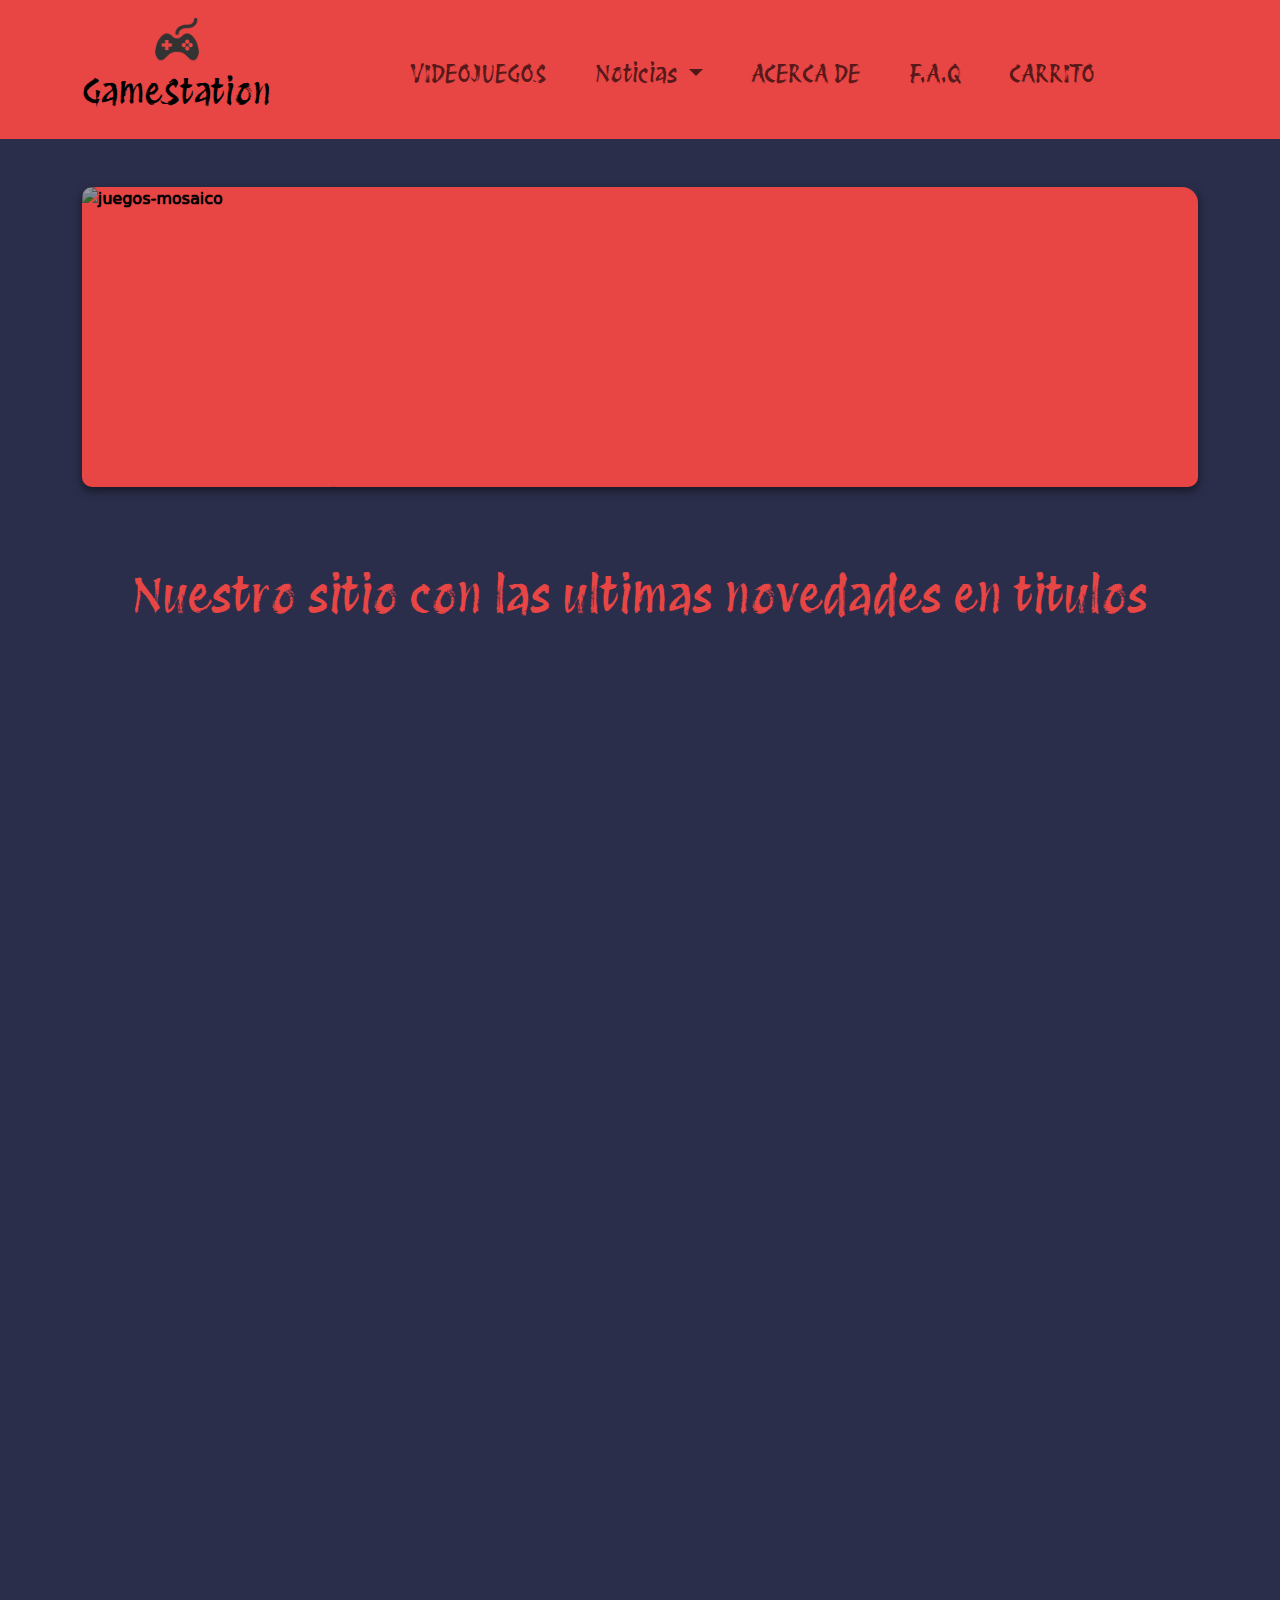
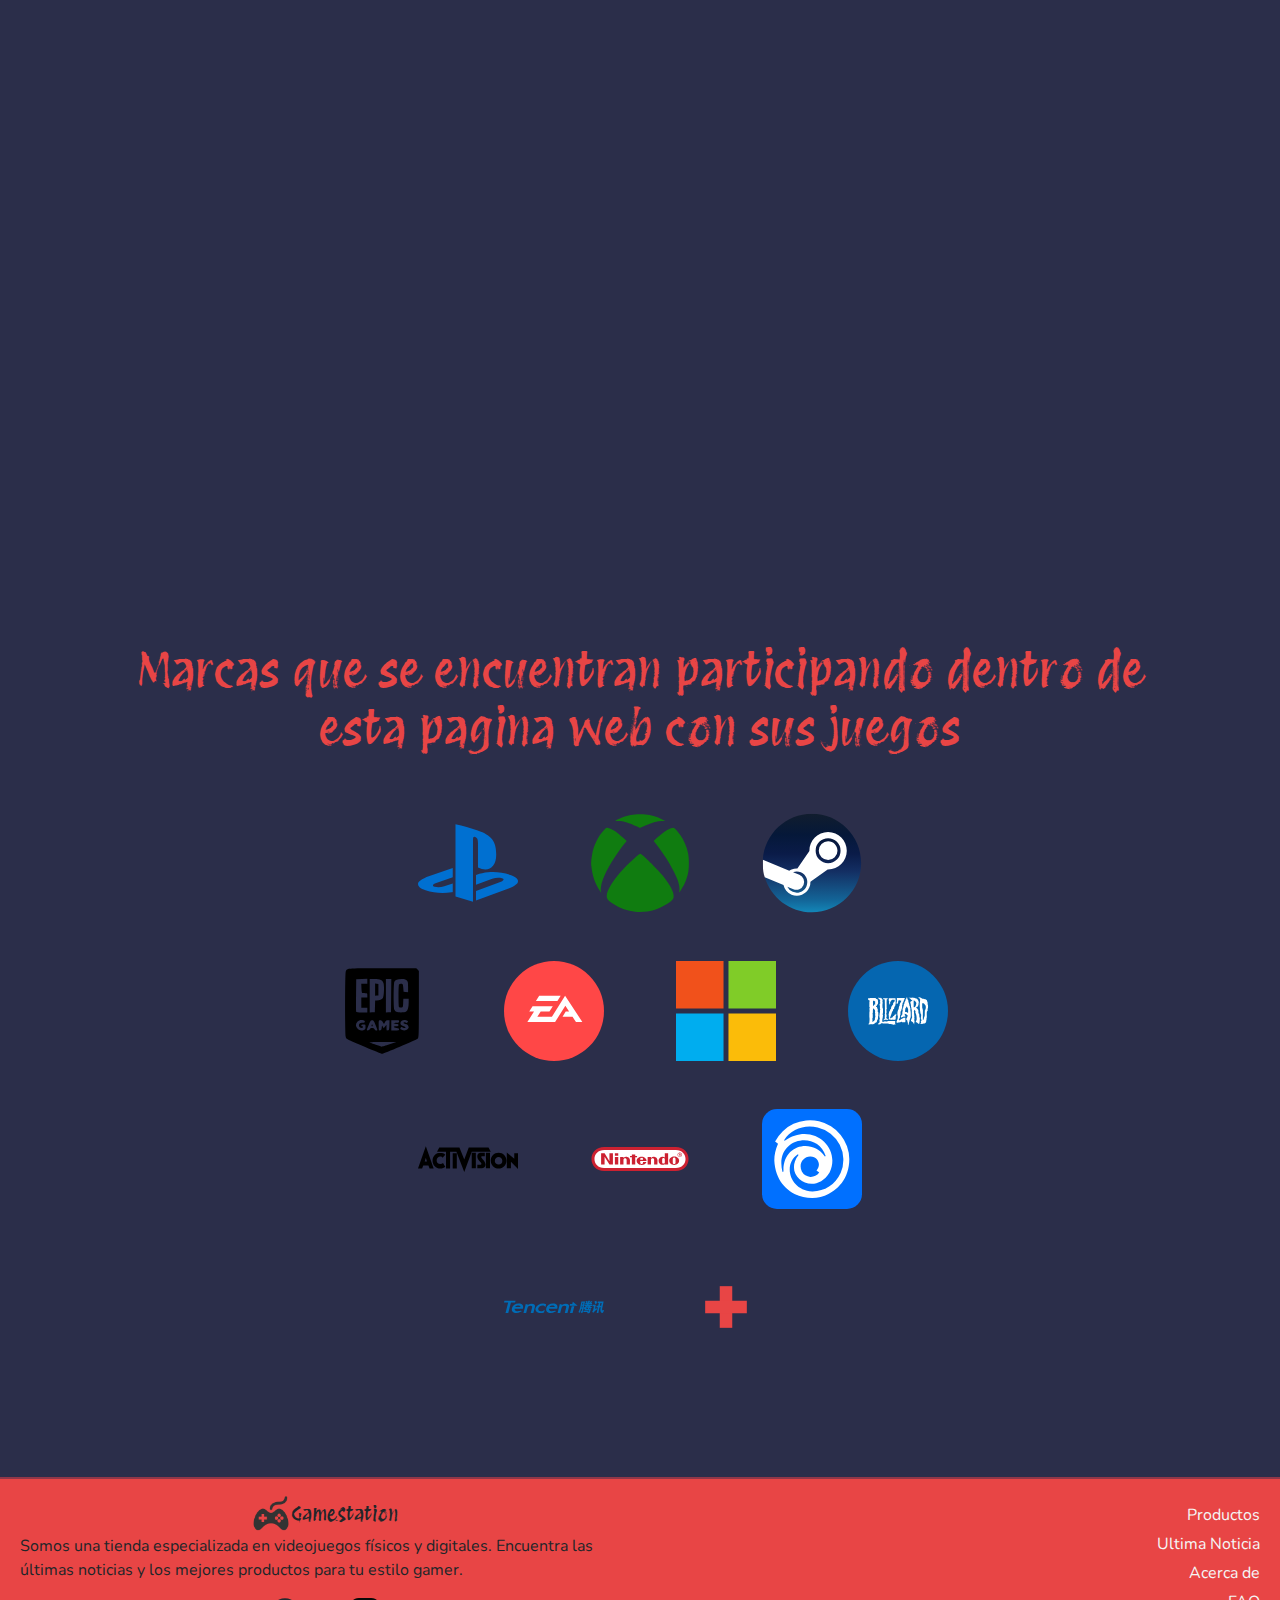
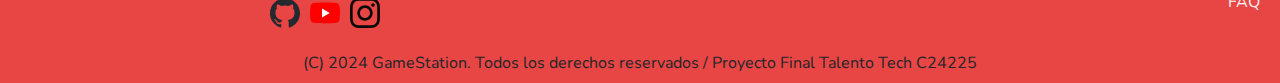
==== commit 30bc1378: "Guardados cambios finales." ====
--- a/index.html
+++ b/index.html
@@ -305,7 +305,7 @@
             <nav class="footer-nav">
                 <ul>
                     <li><a href="/games.html">Productos</a></li>
-                    <li><a href="/news.html">Noticias</a></li>
+                    <li><a href="/news.html?id=1">Ultima Noticia</a></li>
                     <li><a href="/about.html">Acerca de</a></li>
                     <li><a href="/FAQ.html">FAQ</a></li>
                 </ul>
